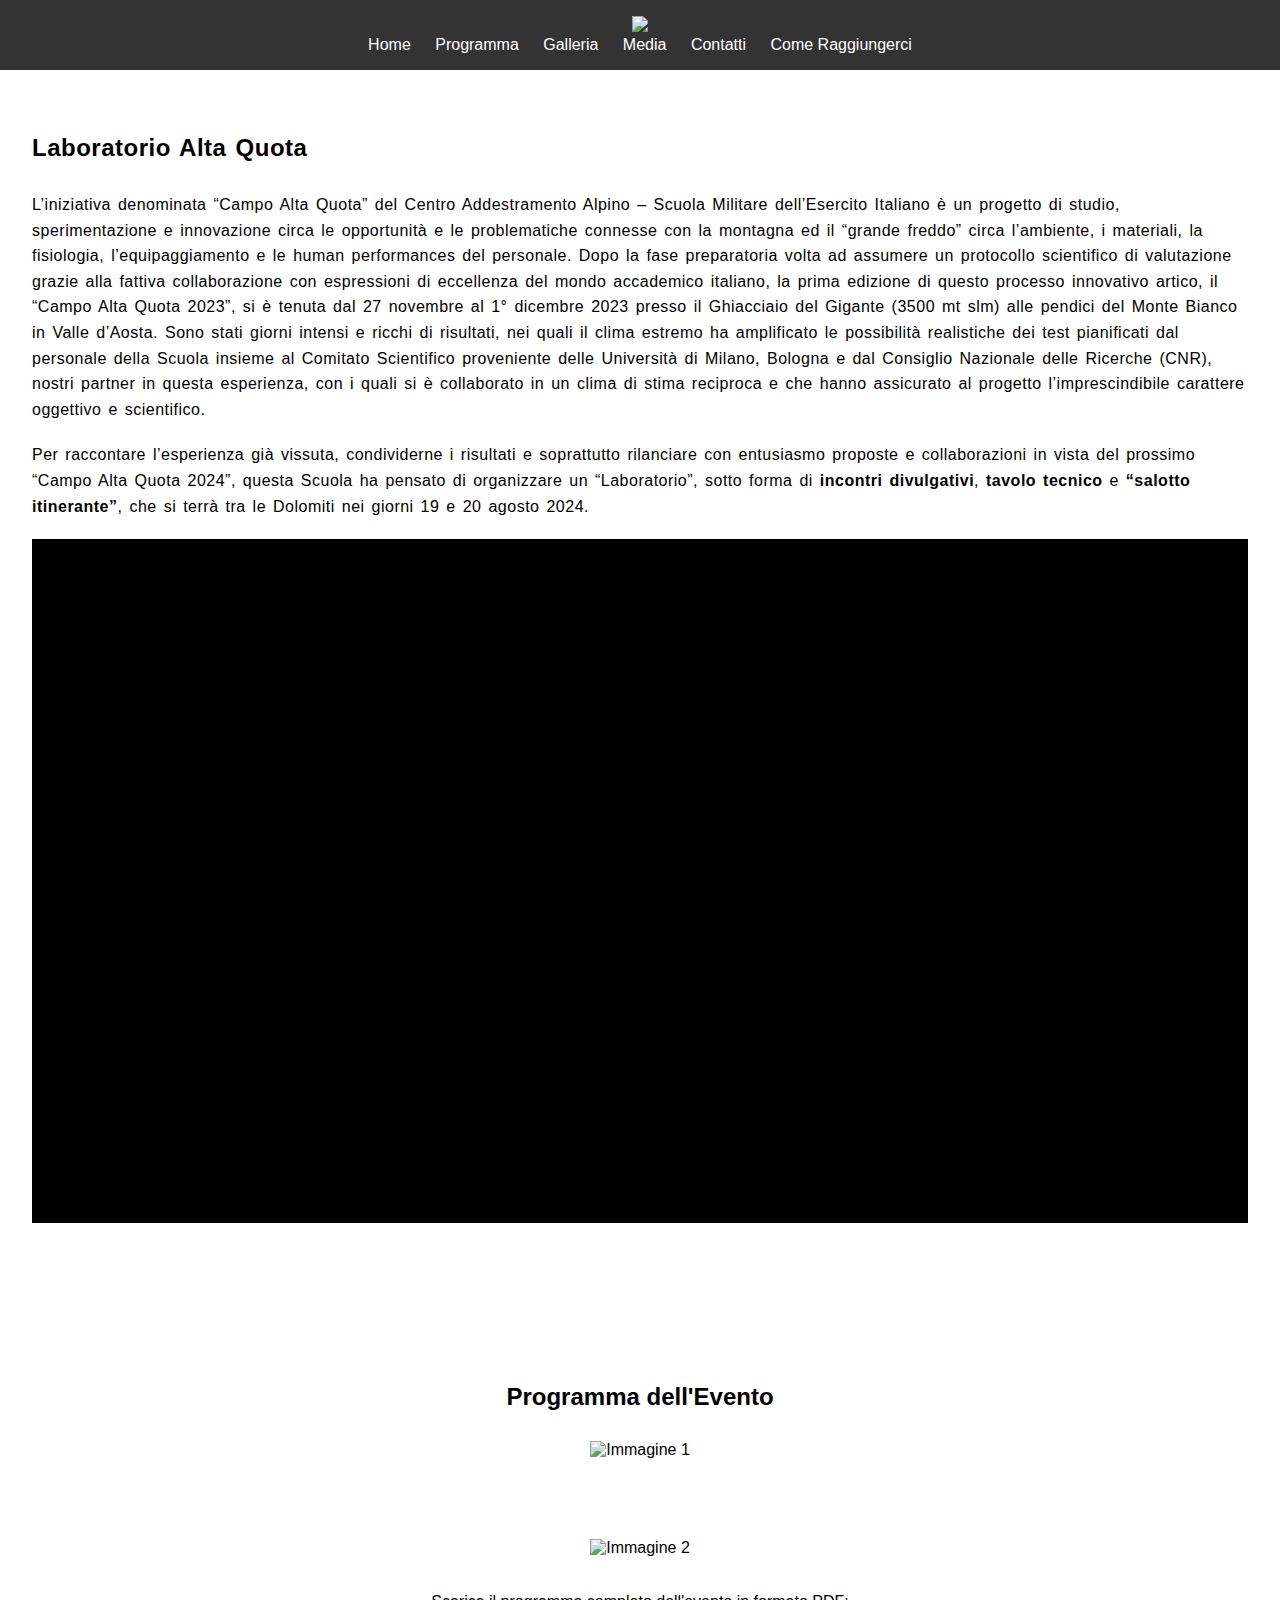
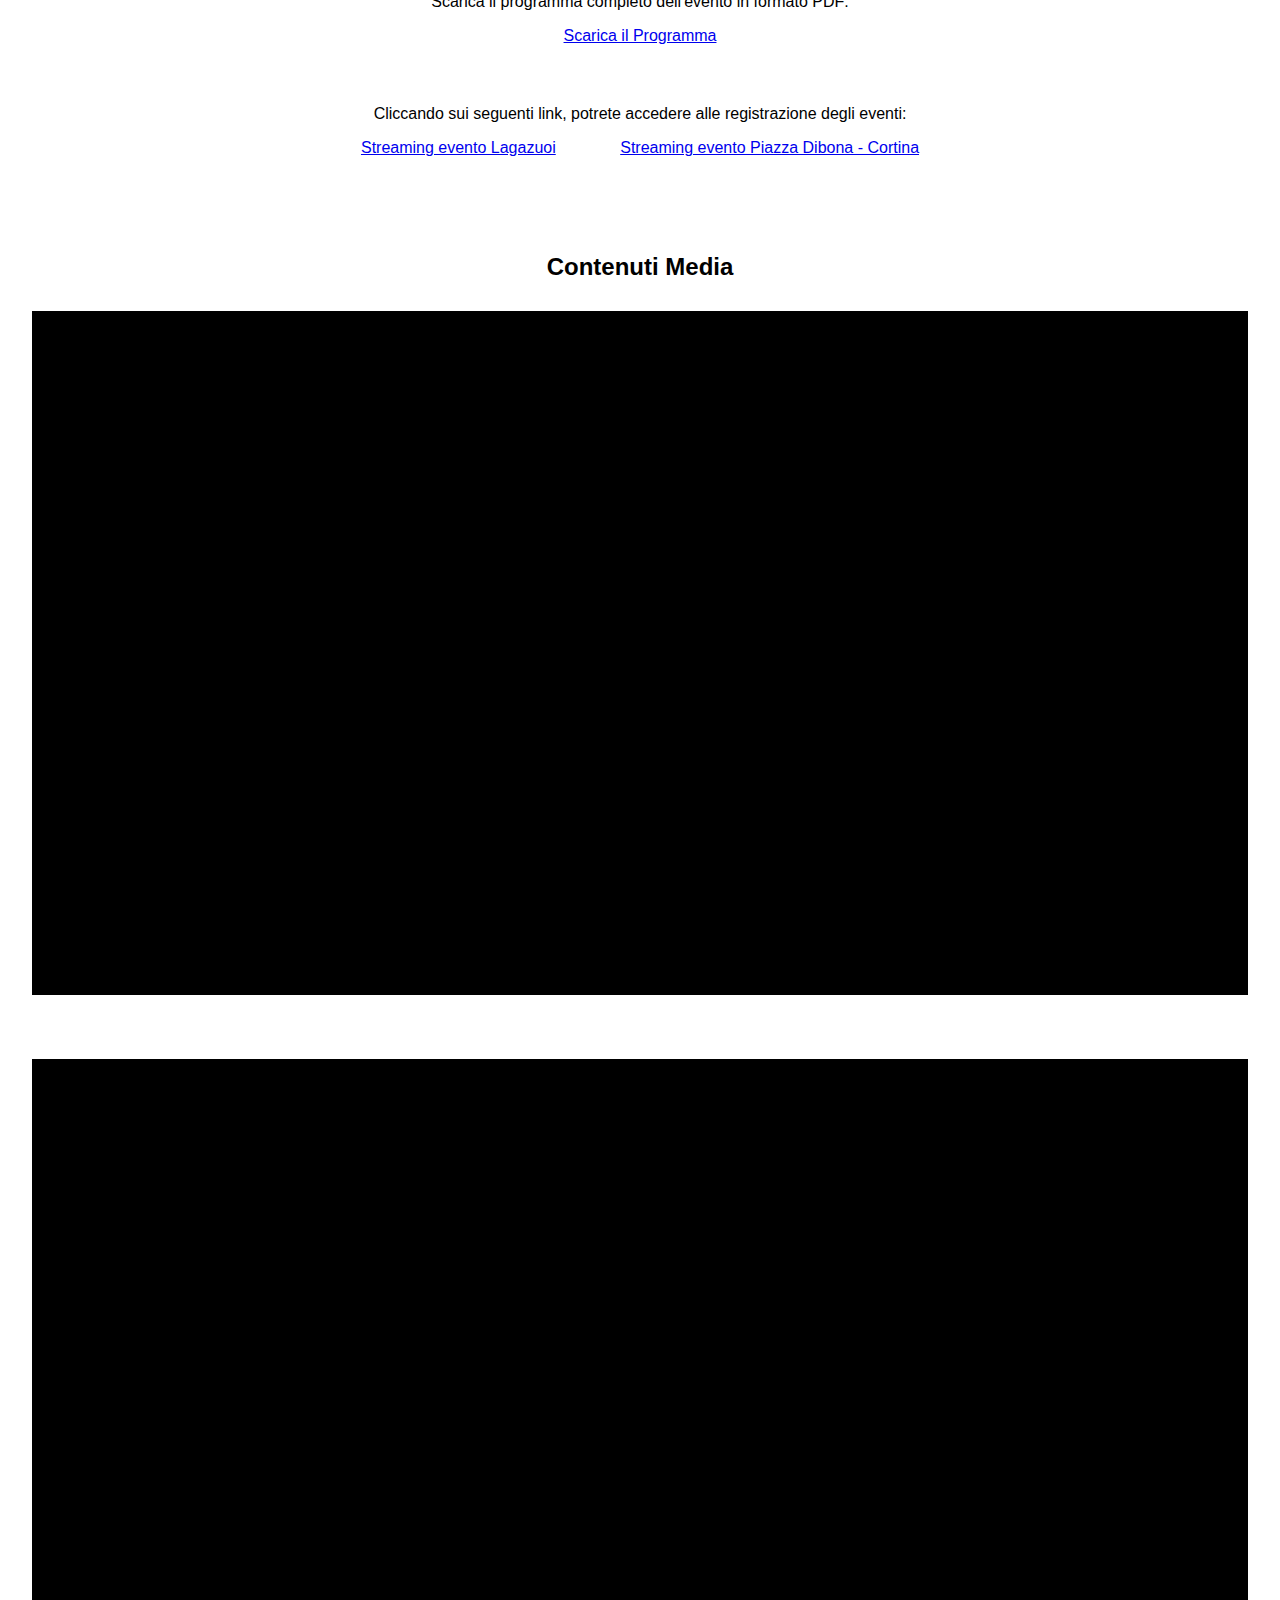
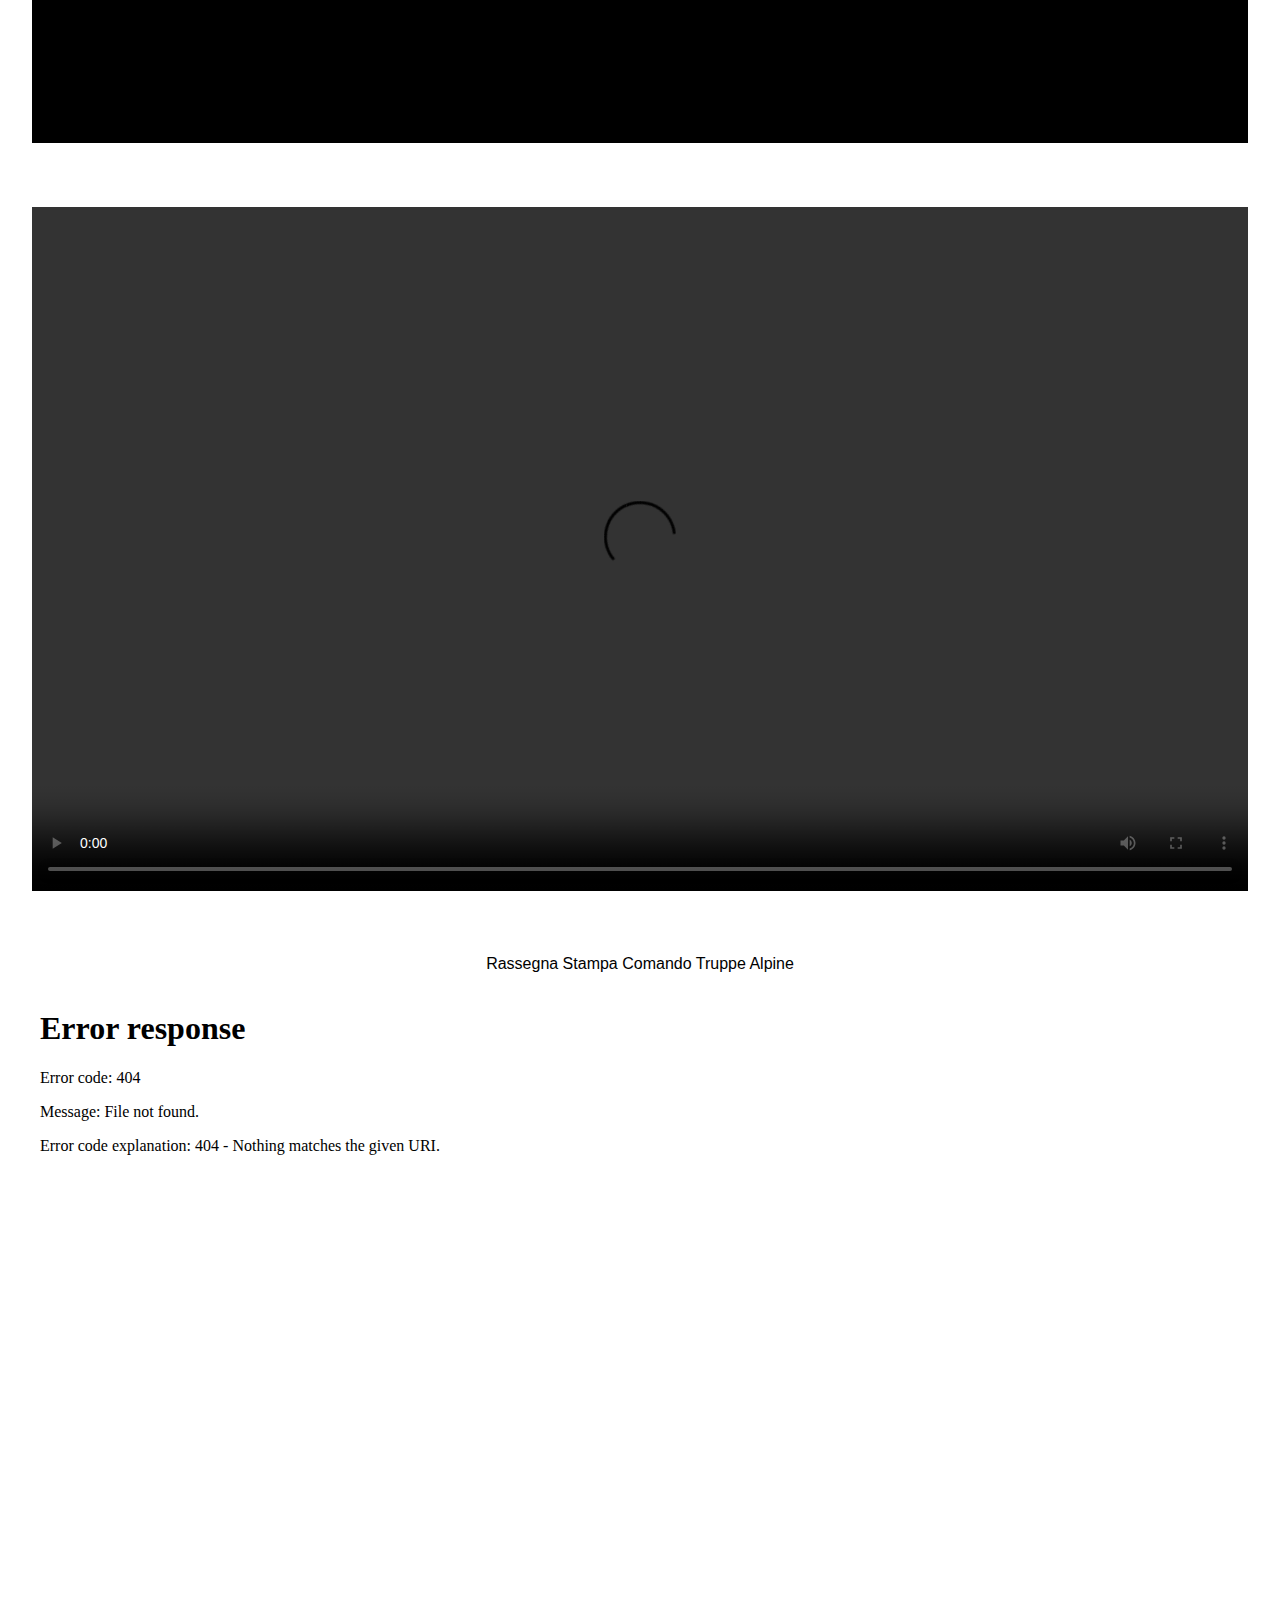
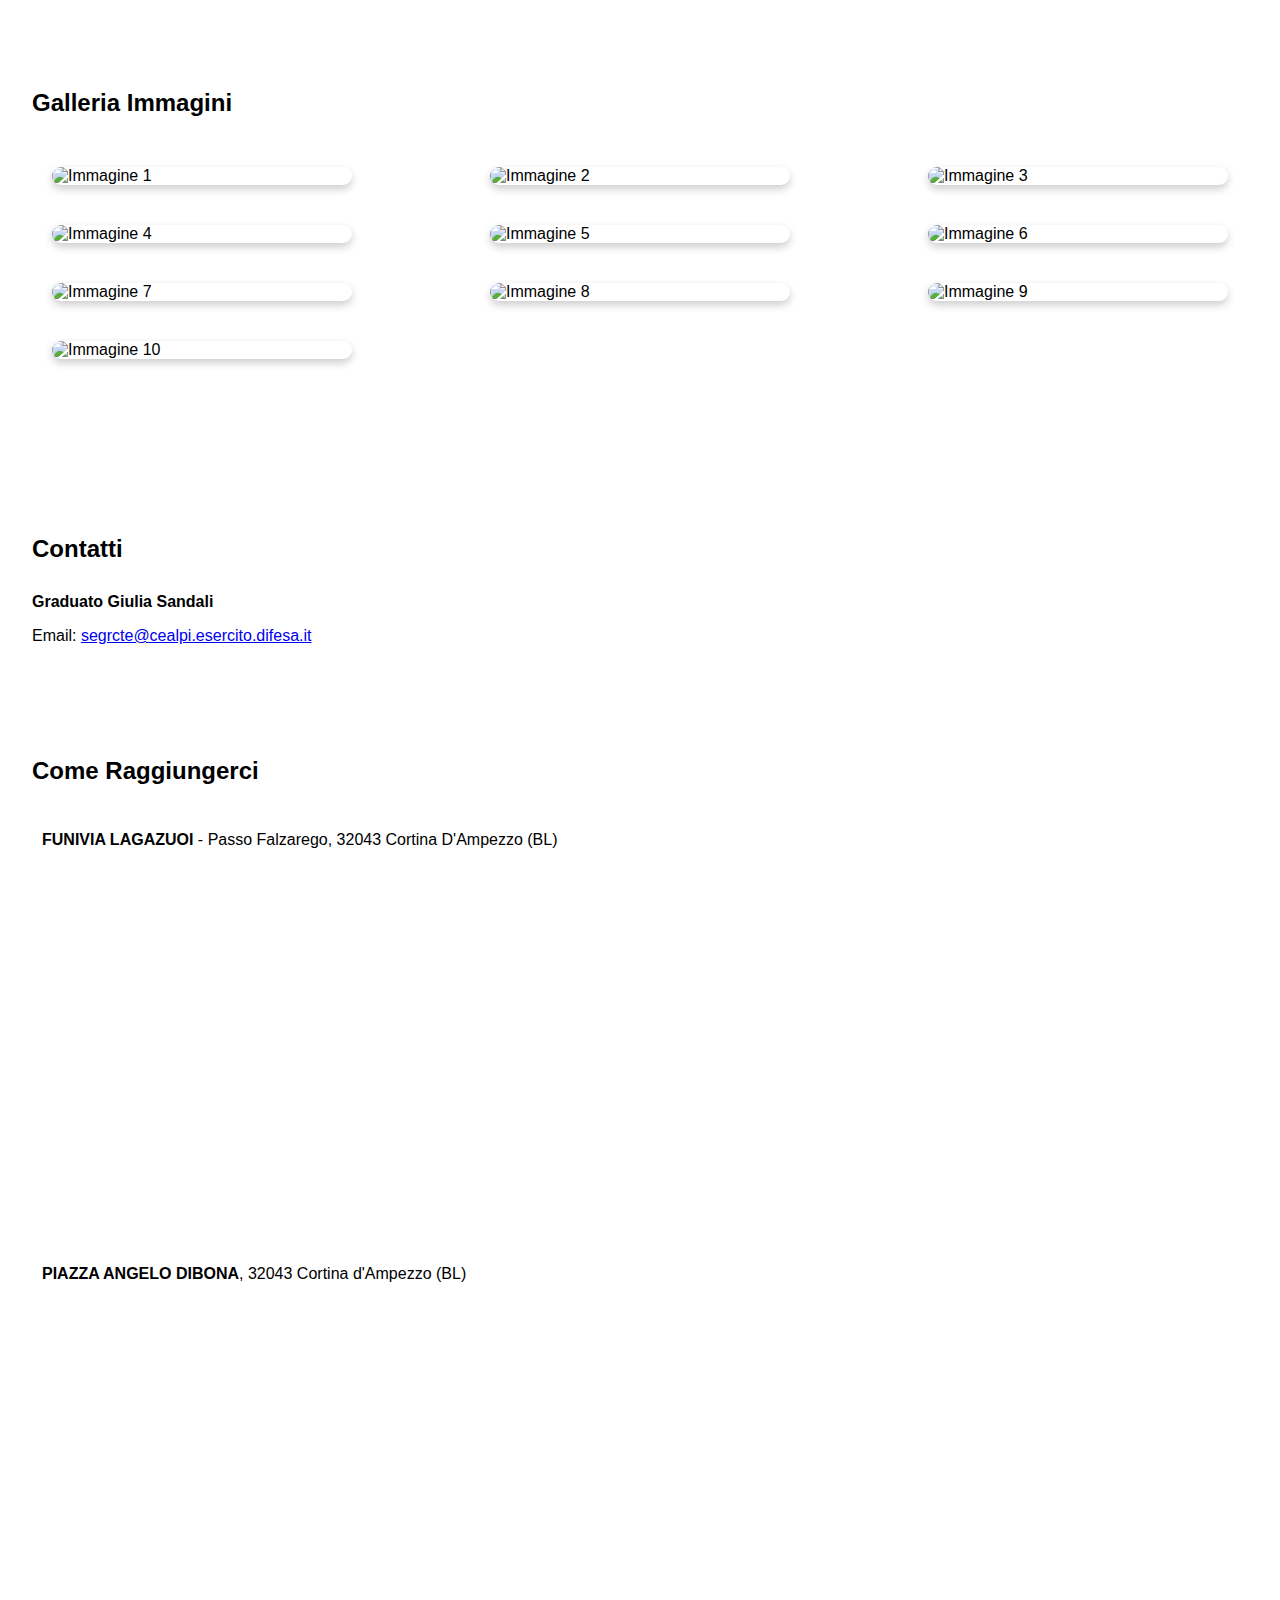
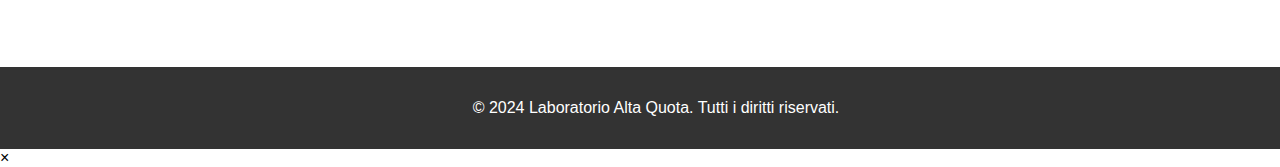
==== index.html @ a96dde01 "Add files via upload" ====
<!DOCTYPE html>
<html lang="it">
<head>
    <meta charset="UTF-8">
    <meta name="viewport" content="width=device-width, initial-scale=1.0">
    <title>Laboratorio Alta Quota</title>
    <link rel="stylesheet" href="styles.css">
</head>
<body>
    <header>
        <img src="alta quota.png">
        <nav>
            <ul>
                <li><a href="#home">Home</a></li>
                <li><a href="#programma">Programma</a></li>
                <li><a href="#galleria">Galleria</a></li>
                <li><a href="#media">Media</a></li>
                <li><a href="#contatti">Contatti</a></li>
                <li><a href="#dove">Come Raggiungerci</a></li>
            </ul>
        </nav>
    </header>

    <section id="home">
        <h2>Laboratorio Alta Quota</h2>
        <p class="spazio-extra">L’iniziativa denominata “Campo Alta Quota” del Centro Addestramento Alpino – Scuola Militare dell’Esercito Italiano è un progetto di studio, sperimentazione e innovazione circa le opportunità e le problematiche connesse con la montagna ed il “grande freddo” circa l’ambiente, i materiali, la fisiologia, l’equipaggiamento e le human performances del personale. Dopo la fase preparatoria volta ad assumere un protocollo scientifico di valutazione grazie alla fattiva collaborazione con espressioni di eccellenza del mondo accademico italiano, la prima edizione di questo processo innovativo artico, il “Campo Alta Quota 2023”, si è tenuta dal 27 novembre al 1° dicembre 2023 presso il Ghiacciaio del Gigante (3500 mt slm) alle pendici del Monte Bianco in Valle d’Aosta. Sono stati giorni intensi e ricchi di risultati, nei quali il clima estremo ha amplificato le possibilità realistiche dei test pianificati dal personale della Scuola insieme al Comitato Scientifico proveniente delle Università di Milano, Bologna e dal Consiglio Nazionale delle Ricerche (CNR), nostri partner in questa esperienza, con i quali si è collaborato in un clima di stima reciproca e che hanno assicurato al progetto l’imprescindibile carattere oggettivo e scientifico.</p>
        <p>Per raccontare l’esperienza già vissuta, condividerne i risultati e soprattutto rilanciare con entusiasmo proposte e collaborazioni in vista del prossimo “Campo Alta Quota 2024”, questa Scuola ha pensato di organizzare un “Laboratorio”, sotto forma di <b>incontri divulgativi</b>, <b>tavolo tecnico</b> e <b>“salotto itinerante”</b>, che si terrà tra le Dolomiti nei giorni 19 e 20 agosto 2024.</p>
        <div class="video-container">
            <iframe src="https://www.youtube.com/embed/UNIi7awd2Ik?autoplay=1" frameborder="0" allow="autoplay; clipboard-write; encrypted-media" allowfullscreen></iframe>
        </div>
    </section>

    <section id="programma">
        <h2>Programma dell'Evento</h2>
            <div style="margin-bottom: 60px;">
                <img src="facce1.jpeg" alt="Immagine 1">
            </div>
            <div>
                <img src="facce 2.jpeg" alt="Immagine 2">
        </div>
        <p>Scarica il programma completo dell'evento in formato PDF:</p>
        <a href="PROGRAMMA.pdf" download>Scarica il Programma</a> 
        <p class="spazio-extra"></p>
        <p>Cliccando sui seguenti link, potrete accedere alle registrazione degli eventi:</p>
        <a href="https://we.tl/t-tWv4TbQRRz" taget="_blank" style="display: inline-block; margin-right: 60px;">Streaming evento Lagazuoi</a>
        <a href="https://us02web.zoom.us/meeting/register/tZUrc-Gtrz4qE9bKxWZPP3zYiX5bKhQ5moI8#/registration" taget="_blank" style="display: inline-block;">Streaming evento Piazza Dibona - Cortina</a>
    </section>
 
    <section id="media">
        <h2>Contenuti Media</h2>
<div class="video-container">
            <iframe src="https://www.youtube.com/embed/BTfVUxkWpY0" frameborder="0" allow="accelerometer; autoplay; clipboard-write; encrypted-media; gyroscope; picture-in-picture" allowfullscreen></iframe>
</div>
<div class="video-container">
<iframe src="https://www.rainews.it/tgr/vda/video/2024/08/il-monte-bianco-come-il-polo-0e912d74-5c16-4bf2-a94a-1c36a55b3c35.html" frameborder="0" allowfullscreen></iframe>
</div>
<div class="video-container">
<video width="640" height="360" controls>
<source src="video/video1.mp4" type="video/mp4">
</video>
</div>
<p>Rassegna Stampa Comando Truppe Alpine</p>
<iframe src="Rassegna.pdf" width="100%" height="600px" style="border: none;"></iframe>

</section>

    <section id="galleria">
        <h2>Galleria Immagini</h2>
        <div class="galleria">
           <img src="immagini\photo1.jpg" alt="Immagine 1">
           <img src="immagini\photo2.jpg" alt="Immagine 2">
           <img src="immagini\photo3.jpg" alt="Immagine 3">
           <img src="immagini\photo4.jpg" alt="Immagine 4">
           <img src="immagini\photo5.jpg" alt="Immagine 5">
           <img src="immagini\photo6.jpg" alt="Immagine 6">
           <img src="immagini\photo7.jpg" alt="Immagine 7">
           <img src="immagini\photo8.jpg" alt="Immagine 8">
           <img src="immagini\photo9.jpg" alt="Immagine 9">
           <img src="immagini\photo10.jpg" alt="Immagine 10">
        </div>
    </section>
  

    <section id="contatti">
         <p class="spazio-extra">
         <h2>Contatti</h2>
         <div class="contact-info">
            <p><strong>Graduato Giulia Sandali</strong></p>
            <p>Email: <a href="mailto:segrcte@cealpi.esercito.difesa.it">segrcte@cealpi.esercito.difesa.it</a></p>
        </div>
    </section>

    <section id="dove">
        <h2>Come Raggiungerci</h2>
        <div class="map-container">
            <div class="map">
                <p><b>FUNIVIA LAGAZUOI</b> - Passo Falzarego, 32043 Cortina D'Ampezzo (BL)</p>
                <p class="spazio-extra">
                <iframe src="https://www.google.com/maps/embed?pb=!1m18!1m12!1m3!1d2745.442188855887!2d12.00595167697657!3d46.519151071110876!2m3!1f0!2f0!3f0!3m2!1i1024!2i768!4f13.1!3m3!1m2!1s0x4778381e1ea4452f%3A0x51a7e8f7f274283!2sFunivia%20Lagazuoi!5e0!3m2!1sit!2sit!4v1722851086792!5m2!1sit!2sit" width="100%" height="400" style="border:0;" allowfullscreen="" loading="lazy"></iframe>
            </div>
            <div class="map">
                <p><b>PIAZZA ANGELO DIBONA</b>, 32043 Cortina d'Ampezzo (BL)</p>
                <iframe src="https://www.google.com/maps/embed?pb=!1m18!1m12!1m3!1d2744.5298902538234!2d12.135017659255801!3d46.53720375324589!2m3!1f0!2f0!3f0!3m2!1i1024!2i768!4f13.1!3m3!1m2!1s0x47783430ccb5ada7%3A0xb4189348c95870a3!2sPiazza%20Angelo%20Dibona%2C%2032043%20Cortina%20d'Ampezzo%20BL!5e0!3m2!1sit!2sit!4v1722852767548!5m2!1sit!2sit" width="100%" height="400" style="border:0;" allowfullscreen="" loading="lazy"></iframe>
            </div>
        </div>
    </section>

    <footer>
        <p>&copy; 2024 Laboratorio Alta Quota. Tutti i diritti riservati.</p>
    </footer>

    <div id=myModal" class="modal">
        <span class="close">&times;</span>
        <img class="modal-content" id="img01">
        <div id="caption"></div>
    </div>

    <script>
        function openModal(img) {
            var modal = document.getElementById("myModal");
            var modalImg = document.getElementById

</body>
</html>
---- styles.css ----
body {
    font-family: Arial, sans-serif;
    margin: 0;
    padding: 0;
    background-color: #ffffff; /* Sfondo bianco per il corpo della pagina */
}

header {
    background-color: #333;
    color: white;
    padding: 1rem;
    text-align: center;
}

header img {
    width: 100%;
    max-width: 100%;
    height: auto;
}

nav ul {
    list-style: none;
    padding: 0;
    margin: 0;
}

nav ul li {
    display: inline;
    margin: 0 10px;
}

nav ul li a {
    color: white;
    text-decoration: none;
}

section {
    padding: 2rem;
    margin: 2rem 0;
}

h2 {
    margin-top: 0;
}

#programma ul {
    list-style: none;
    padding: 0;
}

#programma ul li {
    margin: 10px 0;
}

.galleria {
    display: flex;
flex-wrap: wrap;
    justify-content: space-between;
    gap: 40px;
    padding: 20px;
}

.galleria img {
    width: 300px;
    height: auto; 
    object-fit: cover;
    border-radius: 10px;
    box-shadow: 0 4px 8px rgba(0, 0, 0, 0.2);
}

#programma img {
    width: 100%;
    max-width: 100%;
    height: auto,
    margin-bottom: 20px;
}

/* Stili per schermi larghi (PC) */
@media (min-width: 769px) {
header img {
width: auto; /* Dimensione originale su schermi grandi */
max-width: 50%; /* Riduce la dimensione del logo */
}

#programma img {
width: 50%; /* Riduce la dimensione delle immagini del programma */
height: auto; /* Mantiene le proporzioni */
margin-bottom: 20px; /* Spazio tra le immagini */
}

.image-container {
display: flex;
flex-direction: row; /* Le immagini si affiancano su schermi larghi */
justify-content: space-around; /* Distribuisce lo spazio tra le immagini */
}

.map-container {
flex-direction: row; /* Le mappe si affiancano su schermi larghi */
gap: 20px; /* Distanza tra le mappe */
}

.map {
max-width: 45%; /* Le mappe occupano circa la metà del contenitore */
}
}

/* Stili per schermi piccoli (cellulari) */
@media (max-width: 768px) {
header img {
width: 100%; /* L'immagine del logo occupa tutta la larghezza */
}

#programma img {
width: 100%; /* Le immagini del programma occupano tutta la larghezza */
height: auto; /* Mantiene le proporzioni */
margin-bottom: 20px; /* Spazio tra le immagini */
}

.image-container {
display: block; /* Le immagini vengono visualizzate una sotto l'altra */
}

.map-container {
flex-direction: column; /* Le mappe si dispongono in colonna su schermi piccoli */
gap: 20px; /* Mantiene lo spazio tra le mappe */
}

.map {
max-width: 100%; /* Le mappe occupano tutta la larghezza del contenitore */
}
}


/* Stili per la sezione Contatti */
form {
    display: flex;
    flex-direction: column;
    gap: 10px;
}

form label {
    margin-bottom: 5px;
}

form input {
    padding: 8px;
    border: 1px solid #ccc;
    border-radius: 4px;
}

form input[type="text"],
form input[type="email"] {
    width: 100%;
}

/* Stili per la sezione Come Raggiungerci */
.map-container {
    display: flex;
    flex-direction: column;
    gap: 20px; /* Aumenta lo spazio tra le mappe a circa 20 cm (200px) */
    padding: 0 10px;
}

.map {
    width: 100%;
    max-width: 100%; /* Riduci la larghezza massima a circa un terzo del contenitore */
    box-sizing: border-box;
}

.map iframe {
    width: 100%; /* Imposta la larghezza al 100% del contenitore */
    height: 300px; /* Mantieni l'altezza delle mappe */
}

/* Stili per il footer */
footer {
    background-color: #333;
    color: white;
    text-align: center;
    padding: 1rem;
    position: relative;
    bottom: 0;
    width: 100%;
}

/* Spaziatura per il testo della sezione "Laboratorio Alta Quota" */ #home p {
    line-height: 1.6; /* Questo regola l'interlinea (spaziatura verticale tra le righe di testo) */
    margin-bottom: 20px; /* Questo aggiunge spazio extra sotto ogni paragrafo */ }

#home {
    letter-spacing: 0.5px; /* Aggiunge spaziatura tra le lettere */
    word-spacing: 2px; /* Aggiunge spaziatura tra le parole */ }


.spazio-extra {
    margin-bottom: 60px; /* Spazio extra tra i paragrafi */
}

h2 {
    margin-bottom: 30px;
}
 
#programma {
    text-align: center;
}

.image-container {
    display: flex;
    flex-direction: column;
    align-items: center;
    gap: 20px;
    margin: 0 auto;
}

.image.container img {
    max-width: 100%;
    height: auto;
    width: 500px;
}

/* Contenitore per il video */
.video-container {
position: relative;
padding-bottom: 56.25%; /* Mantiene un rapporto di aspetto 16:9 */
height: 0;
overflow: hidden;
max-width: 100%;
background: #000; /* Sfondo nero per il contenitore */
margin: 20px auto; /* Aggiunge spazio sopra e sotto il video e centra il contenitore */
}

.video-container iframe {
position: absolute;
top: 0;
left: 0;
width: 100%;
height: 100%;
}

#media {
padding: 2rem;
text-align: center;
}

.video-container {
margin-bottom: 4rem;
position: relative;
padding-bottom: 56.25%; /* Rapporto 16:9 */
height: 0;
overflow: hidden;
max-width: 100%;
}

.video-container iframe,
.video-container video {
position: absolute;
top: 0;
left: 0;
width: 100%;
height: 100%;
border: none;
}
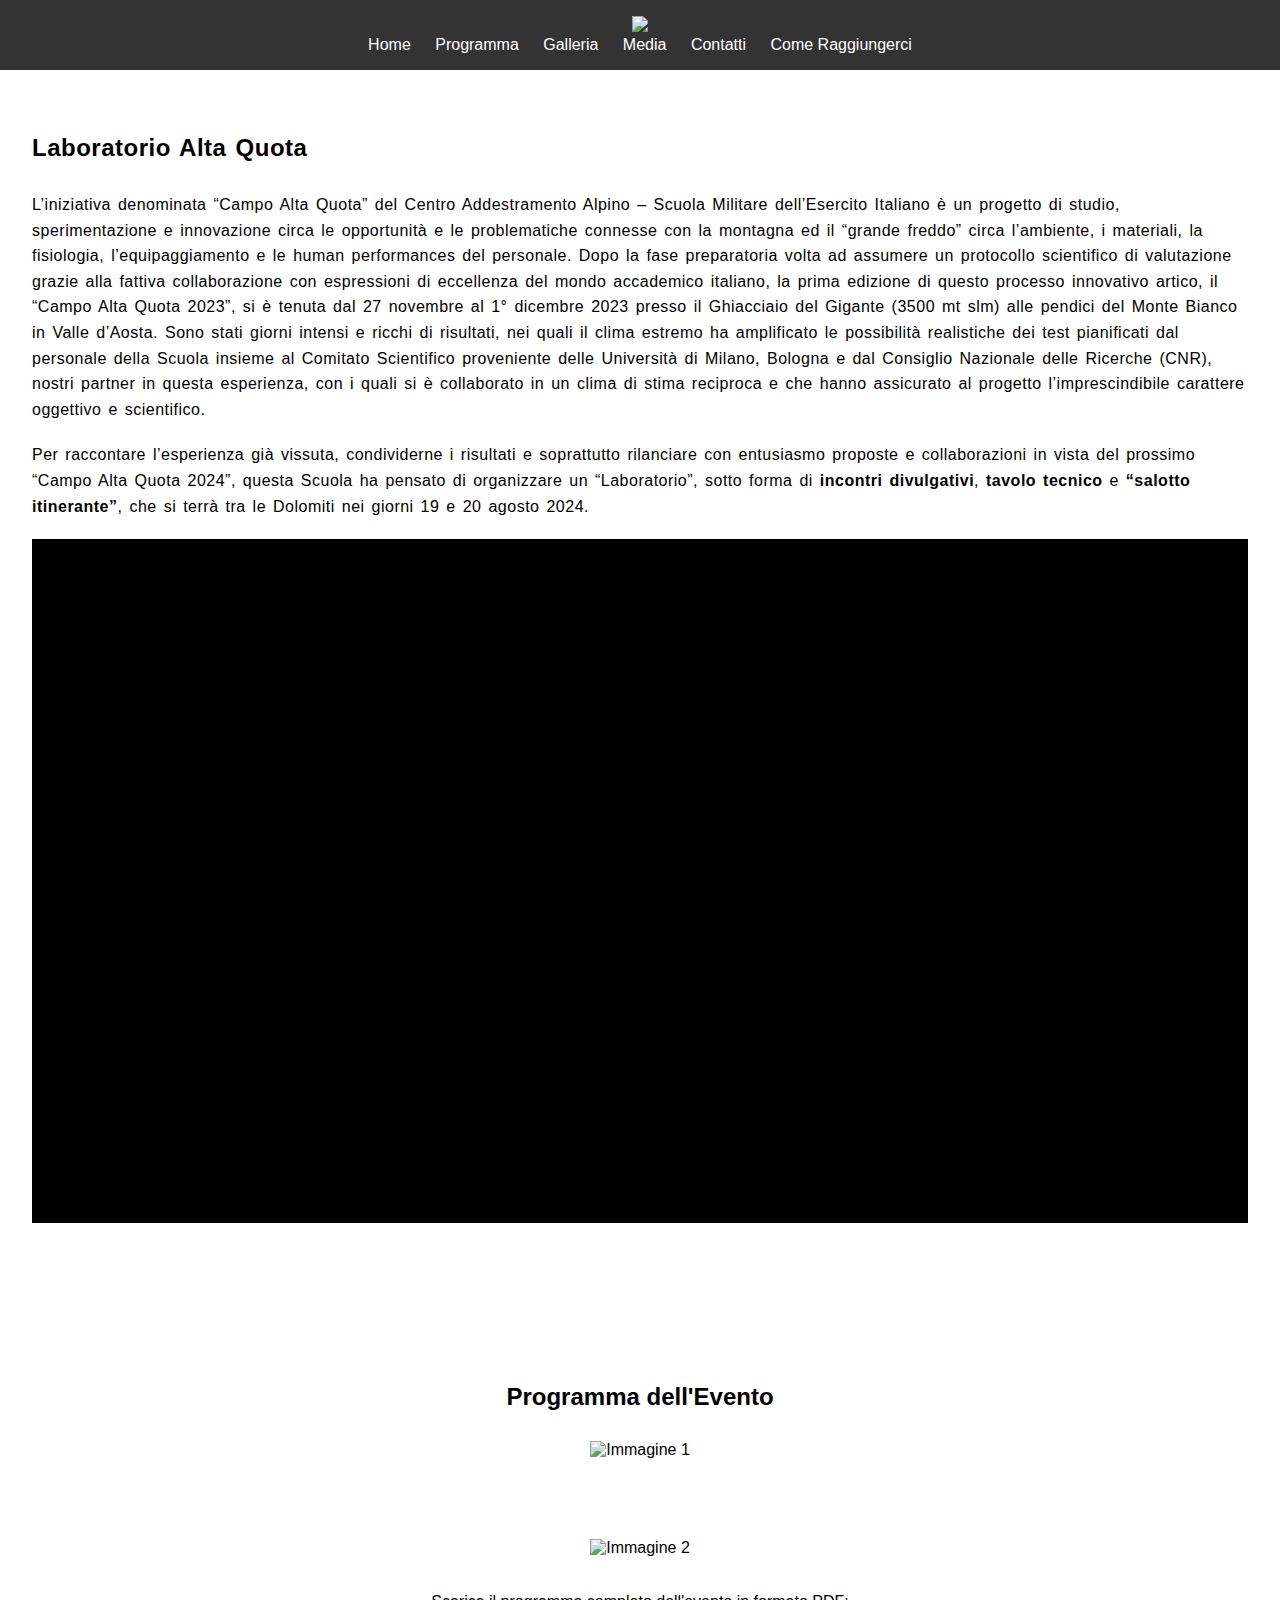
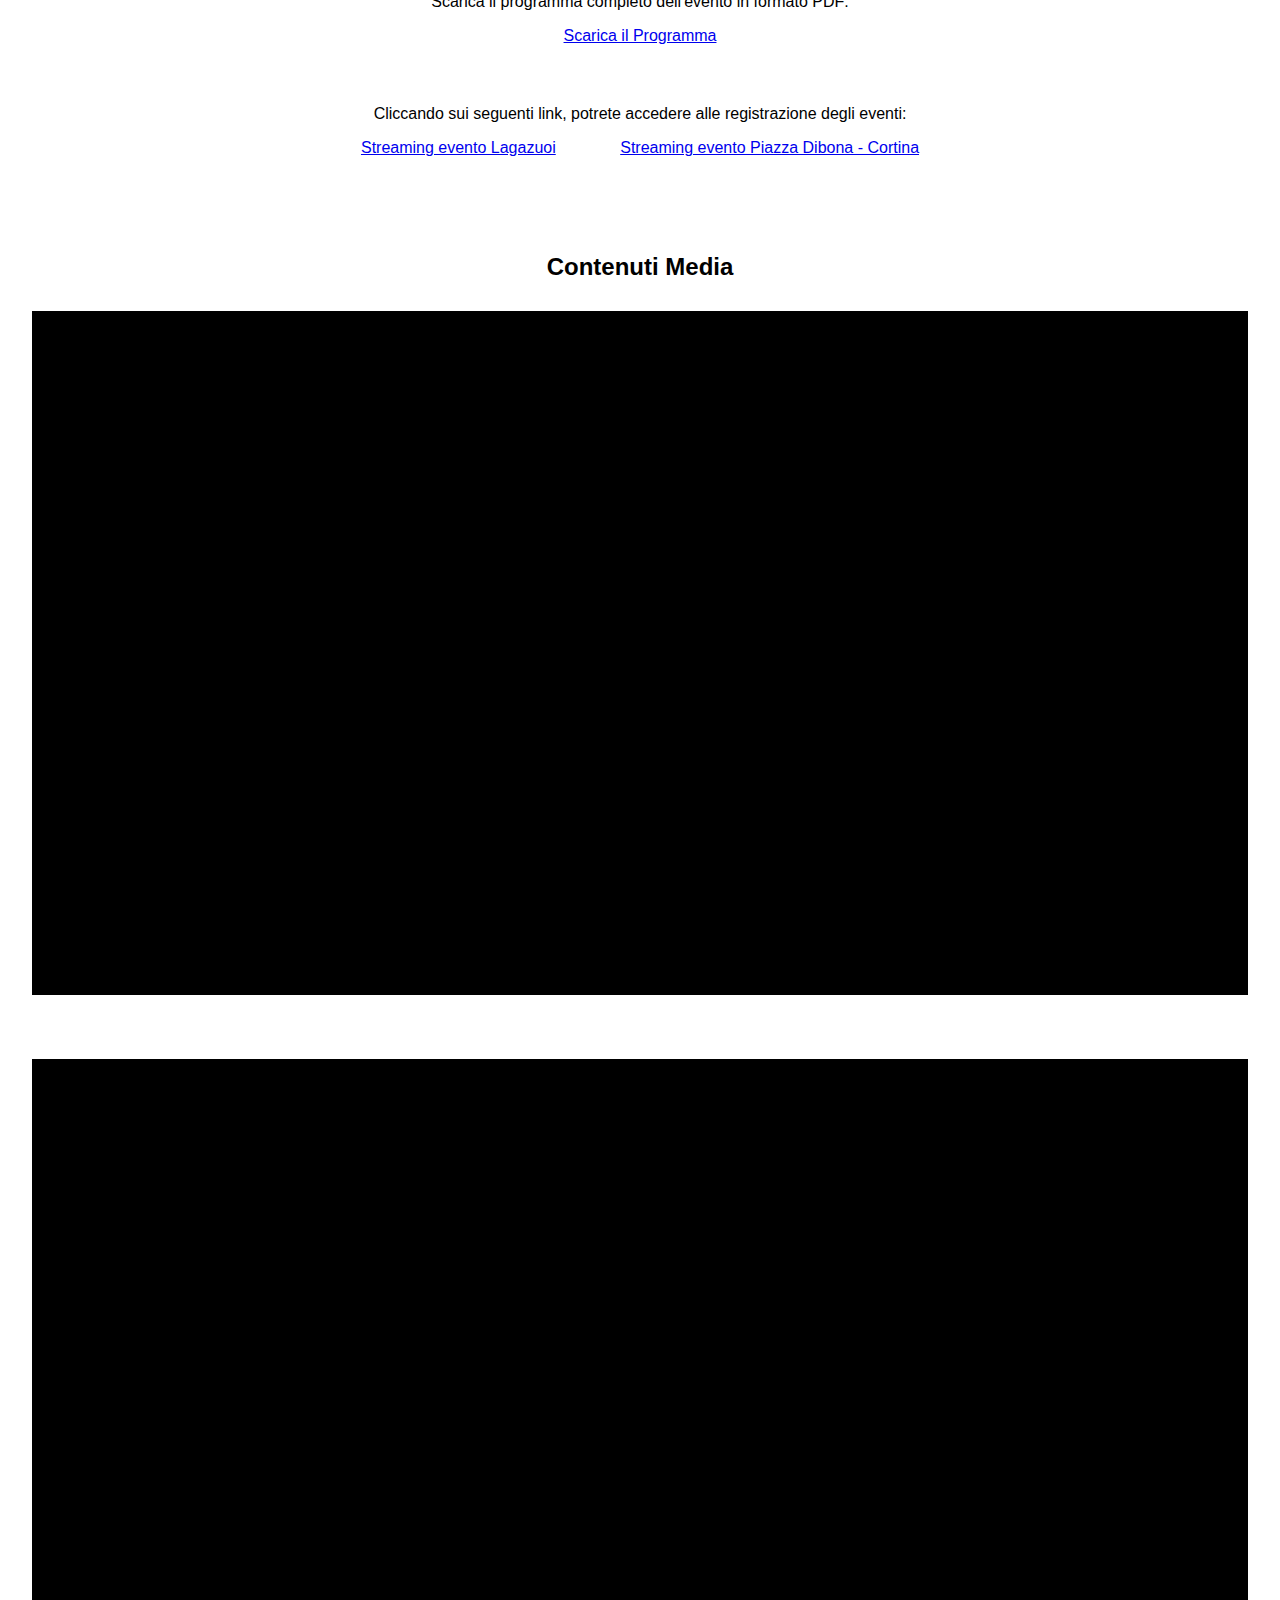
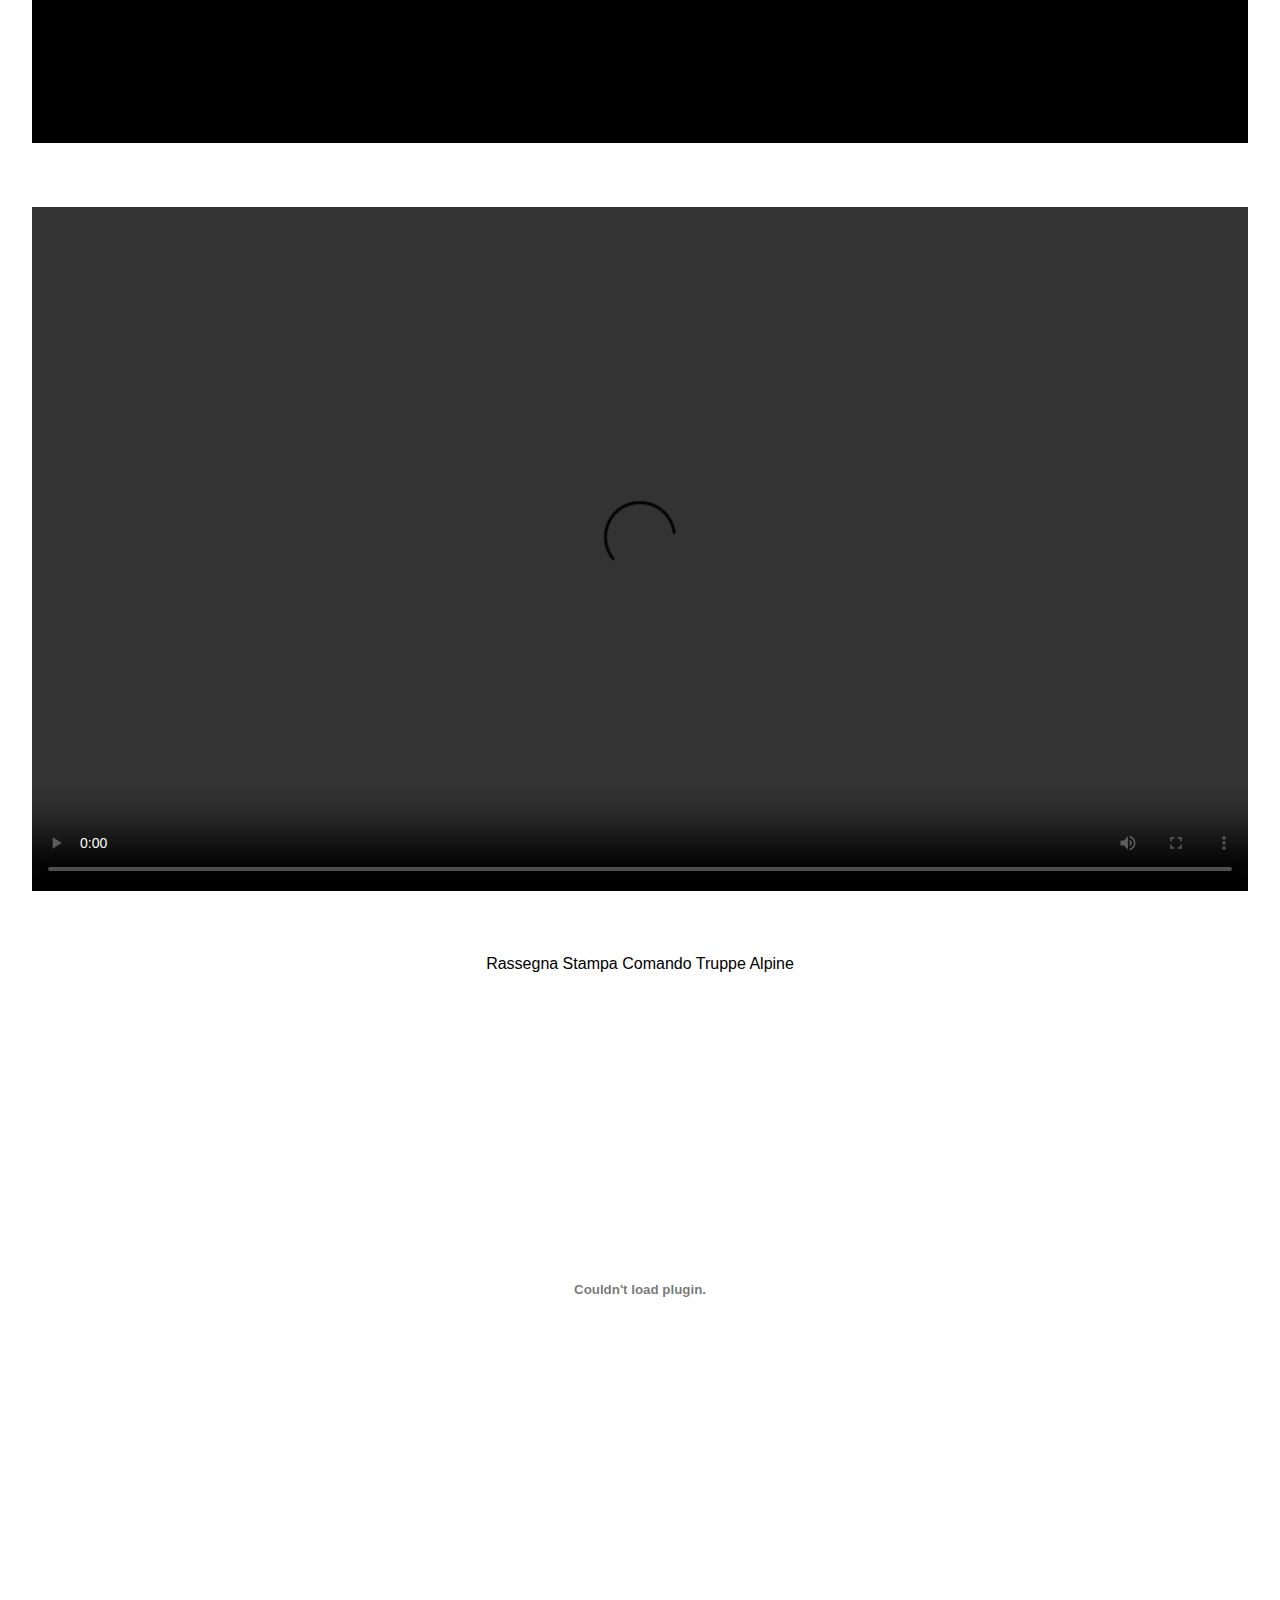
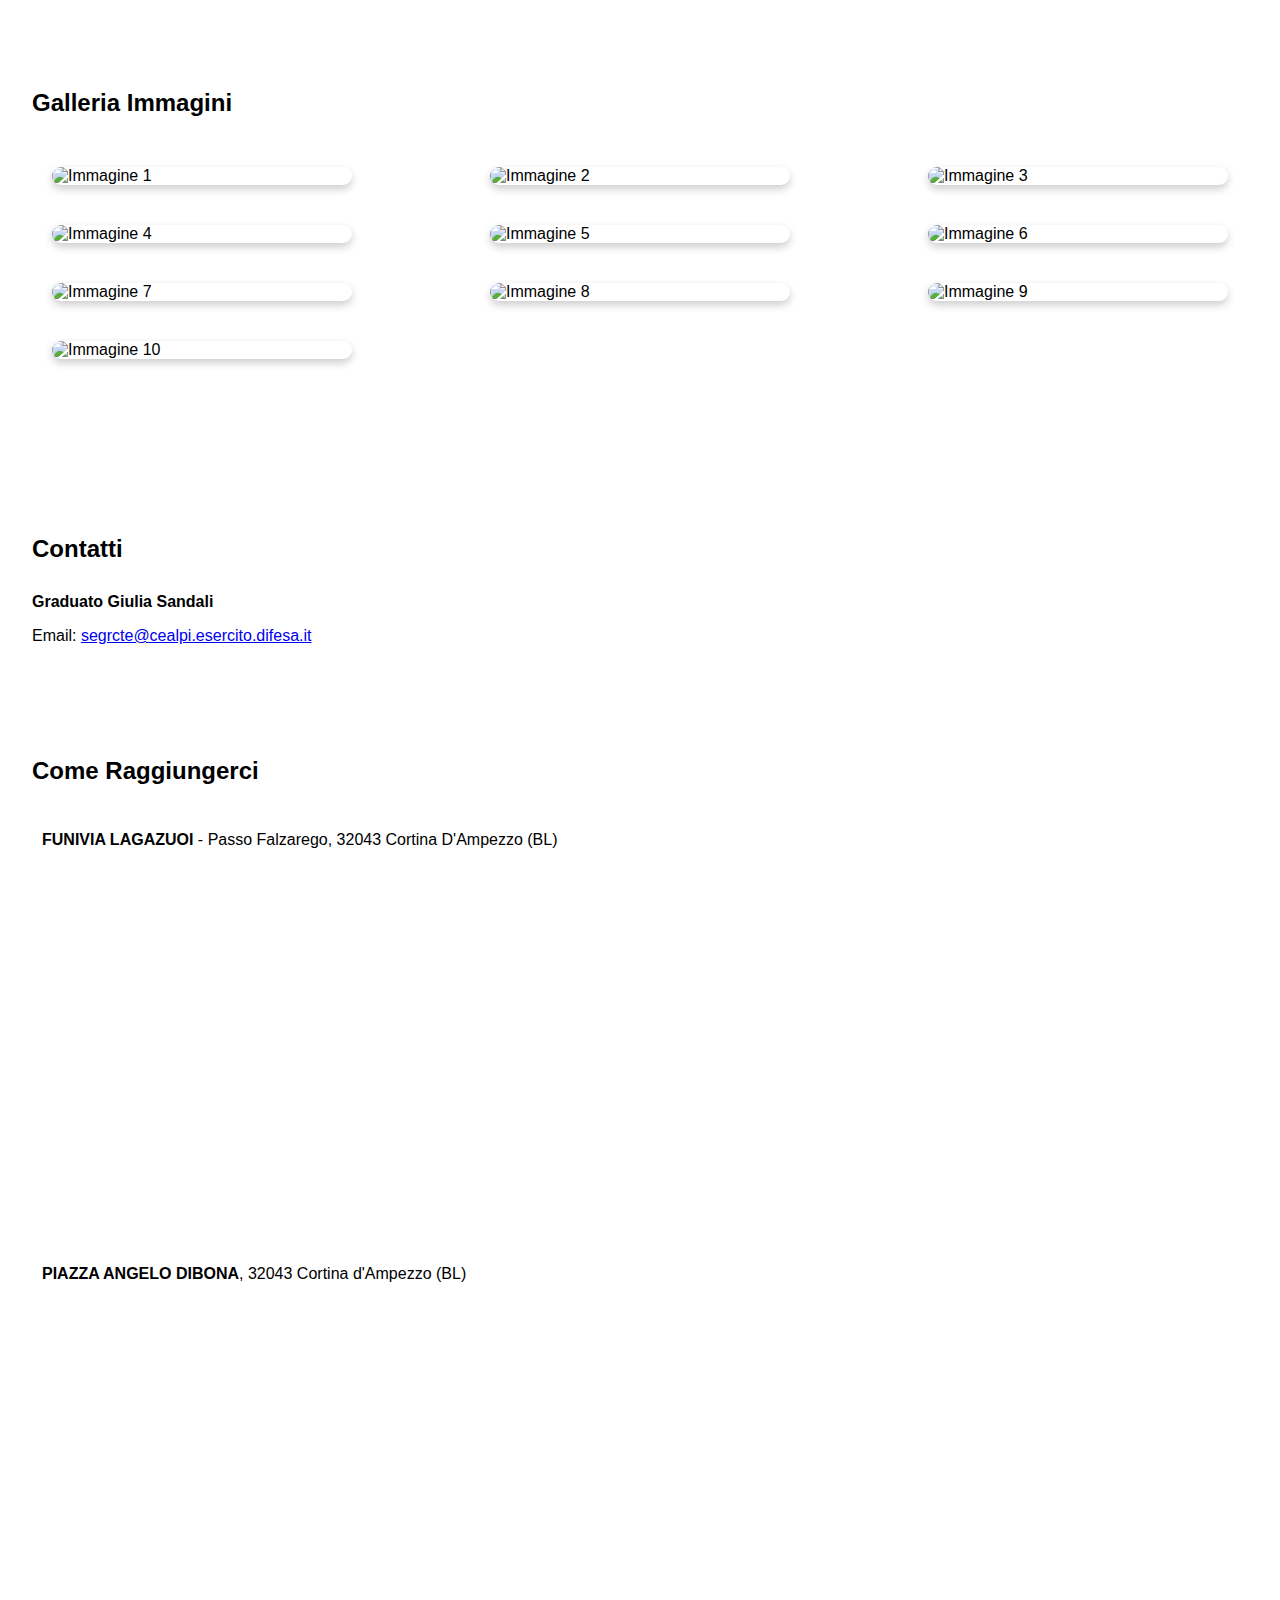
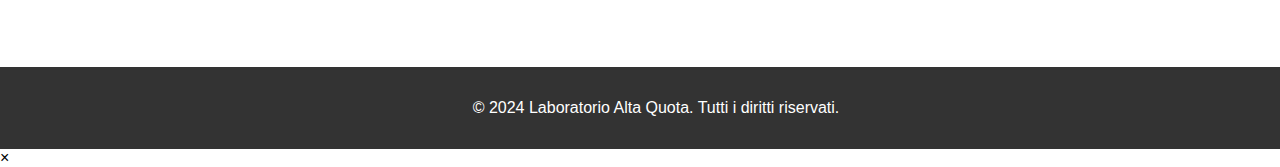
==== commit 4ca0805a: "Add files via upload" ====
--- a/index.html
+++ b/index.html
@@ -60,7 +60,7 @@
 </video>
 </div>
 <p>Rassegna Stampa Comando Truppe Alpine</p>
-<iframe src="Rassegna.pdf" width="100%" height="600px" style="border: none;"></iframe>
+<embed src="Rassegna.pdf" type="application/pdf" width="100%" height="600px" />
 
 </section>
 
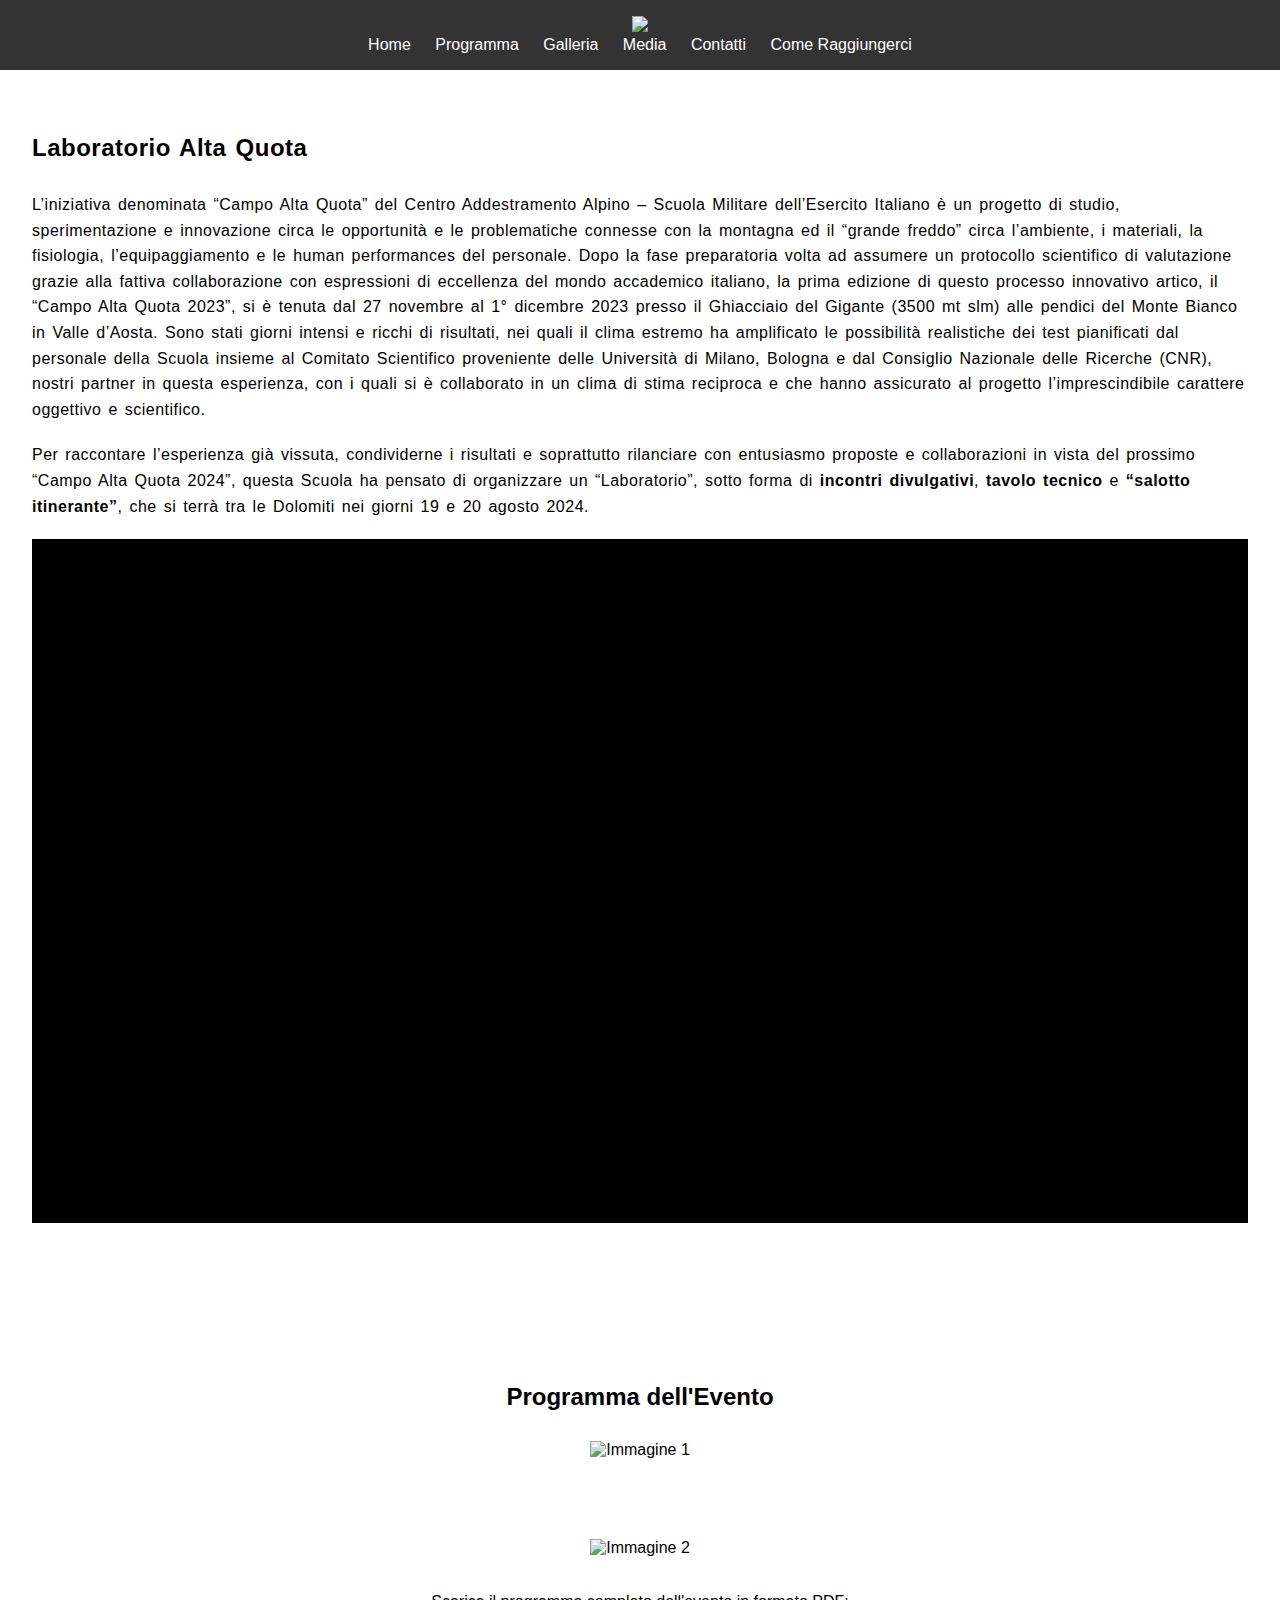
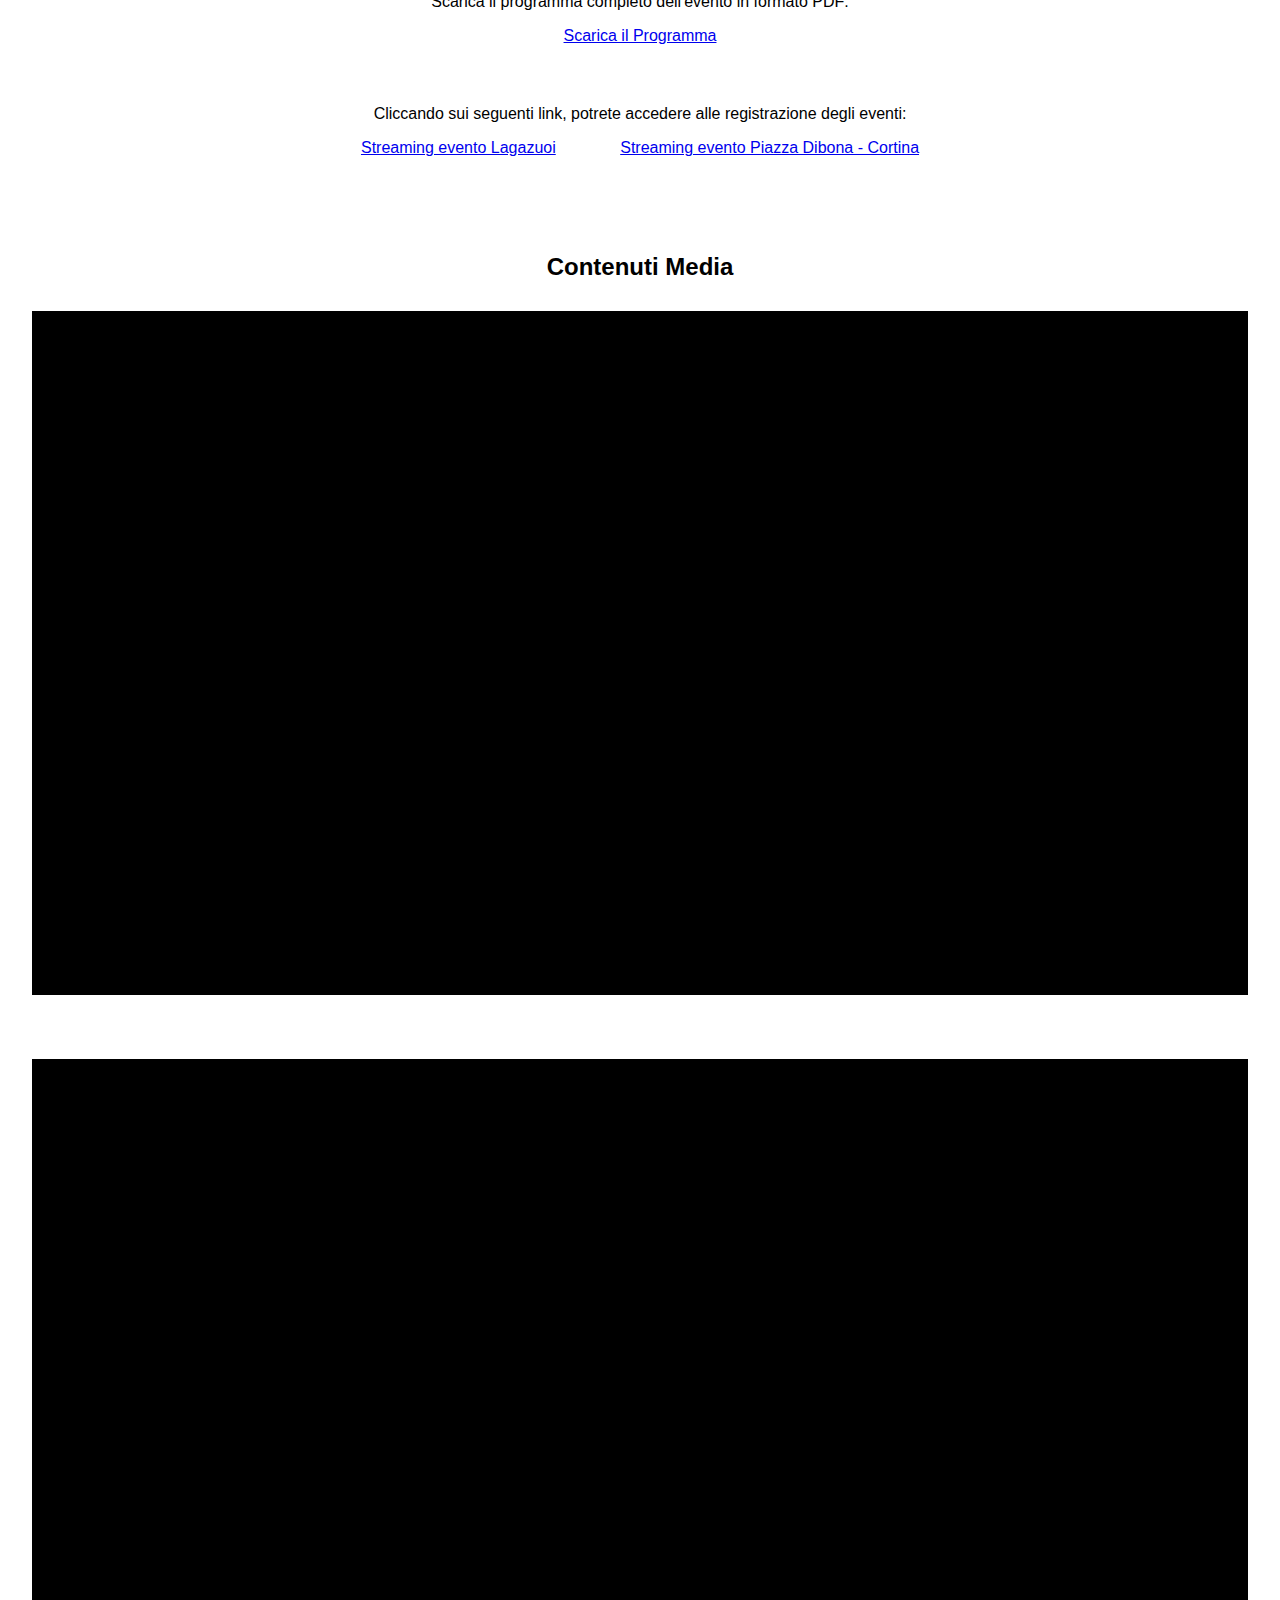
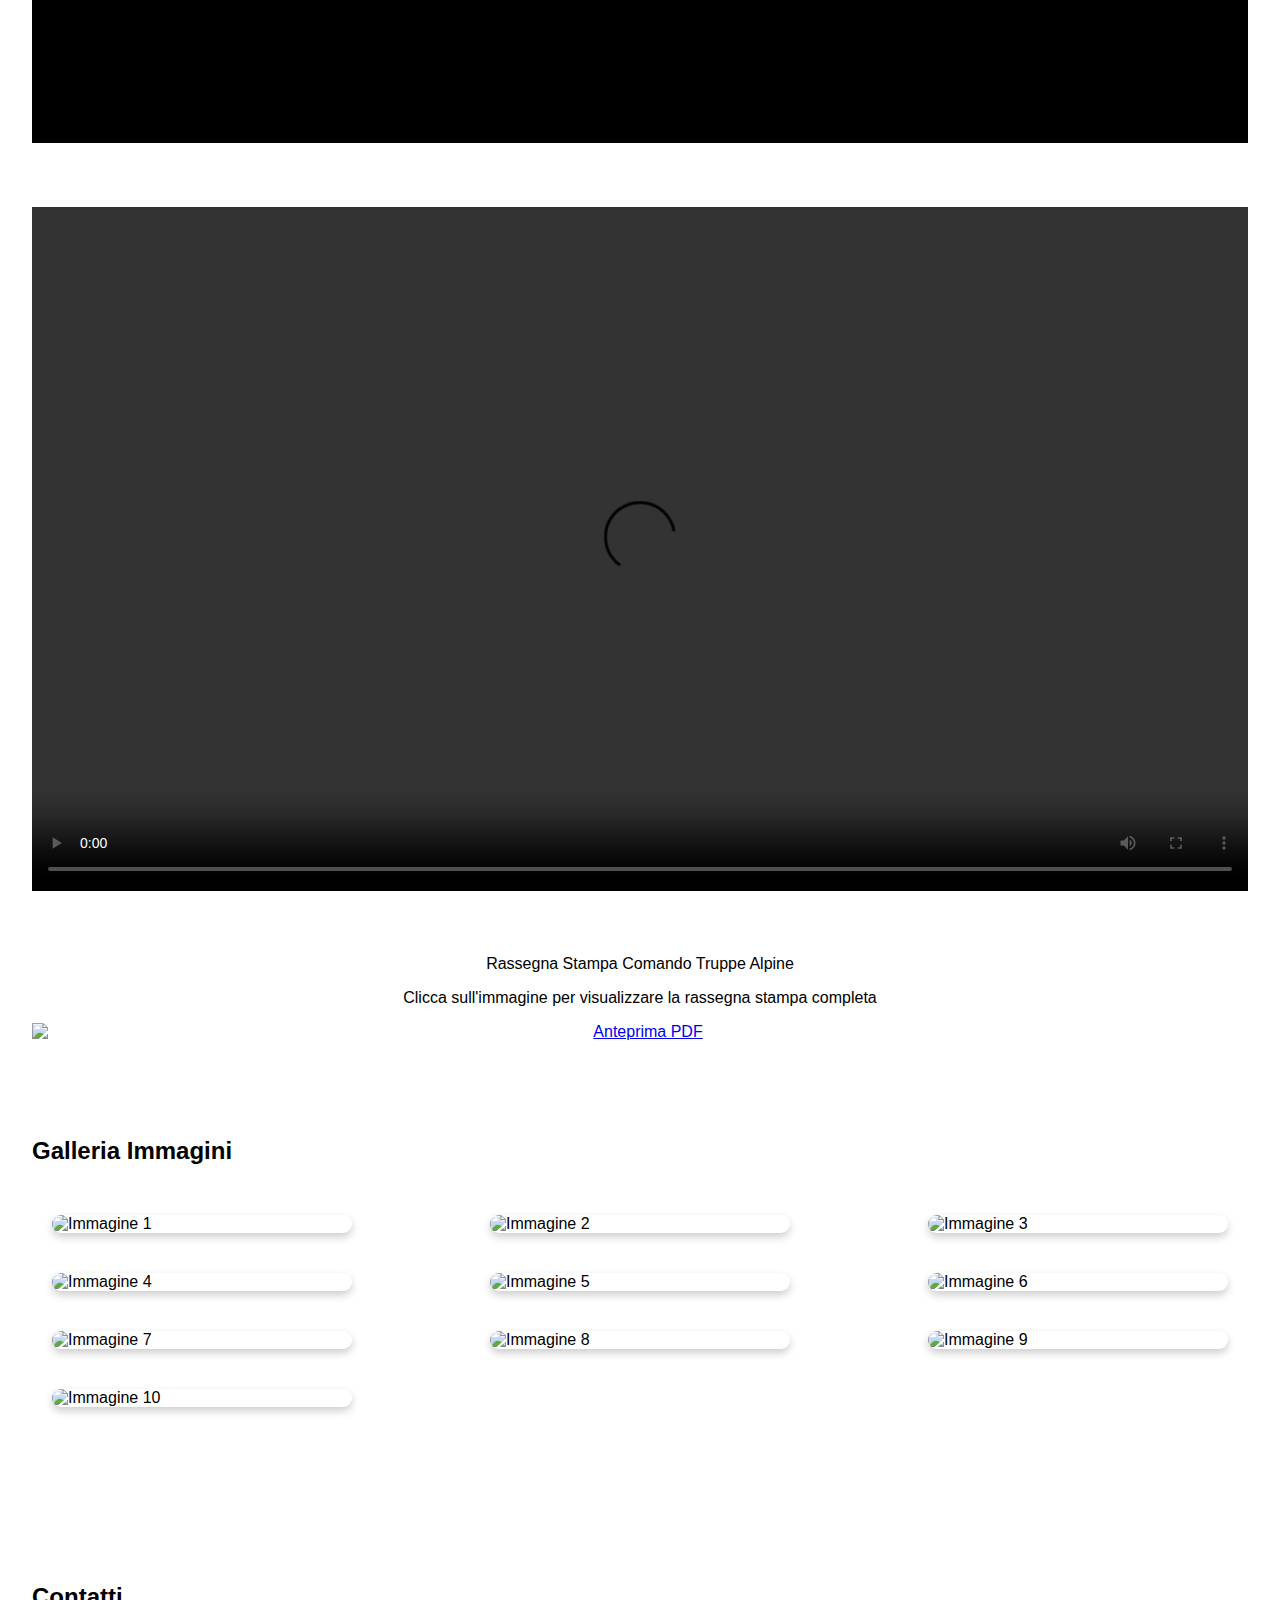
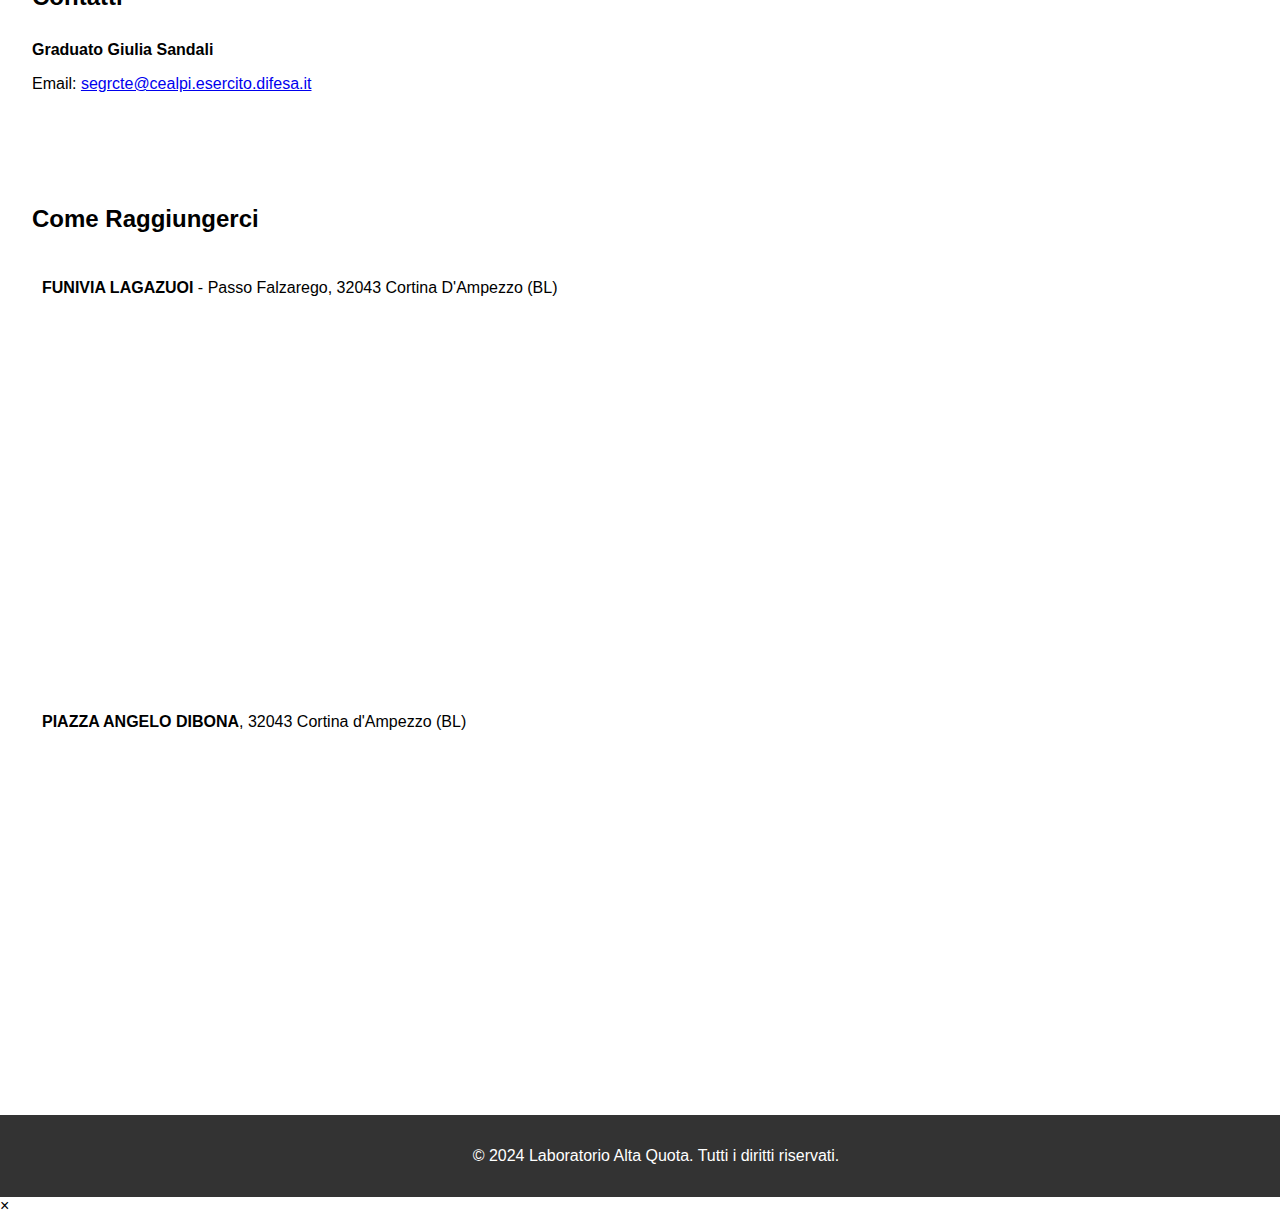
==== commit 73433803: "Add files via upload" ====
--- a/index.html
+++ b/index.html
@@ -60,8 +60,10 @@
 </video>
 </div>
 <p>Rassegna Stampa Comando Truppe Alpine</p>
-<embed src="Rassegna.pdf" type="application/pdf" width="100%" height="600px" />
-
+<p>Clicca sull'immagine per visualizzare la rassegna stampa completa</p>
+<a href="Rassegna.pdf" target="_blank">
+    <img src="Rassegnaimg.jpeg" alt="Anteprima PDF" style="max-width:100%; height:auto; display:block; margin:auto;" />
+</a>
 </section>
 
     <section id="galleria">
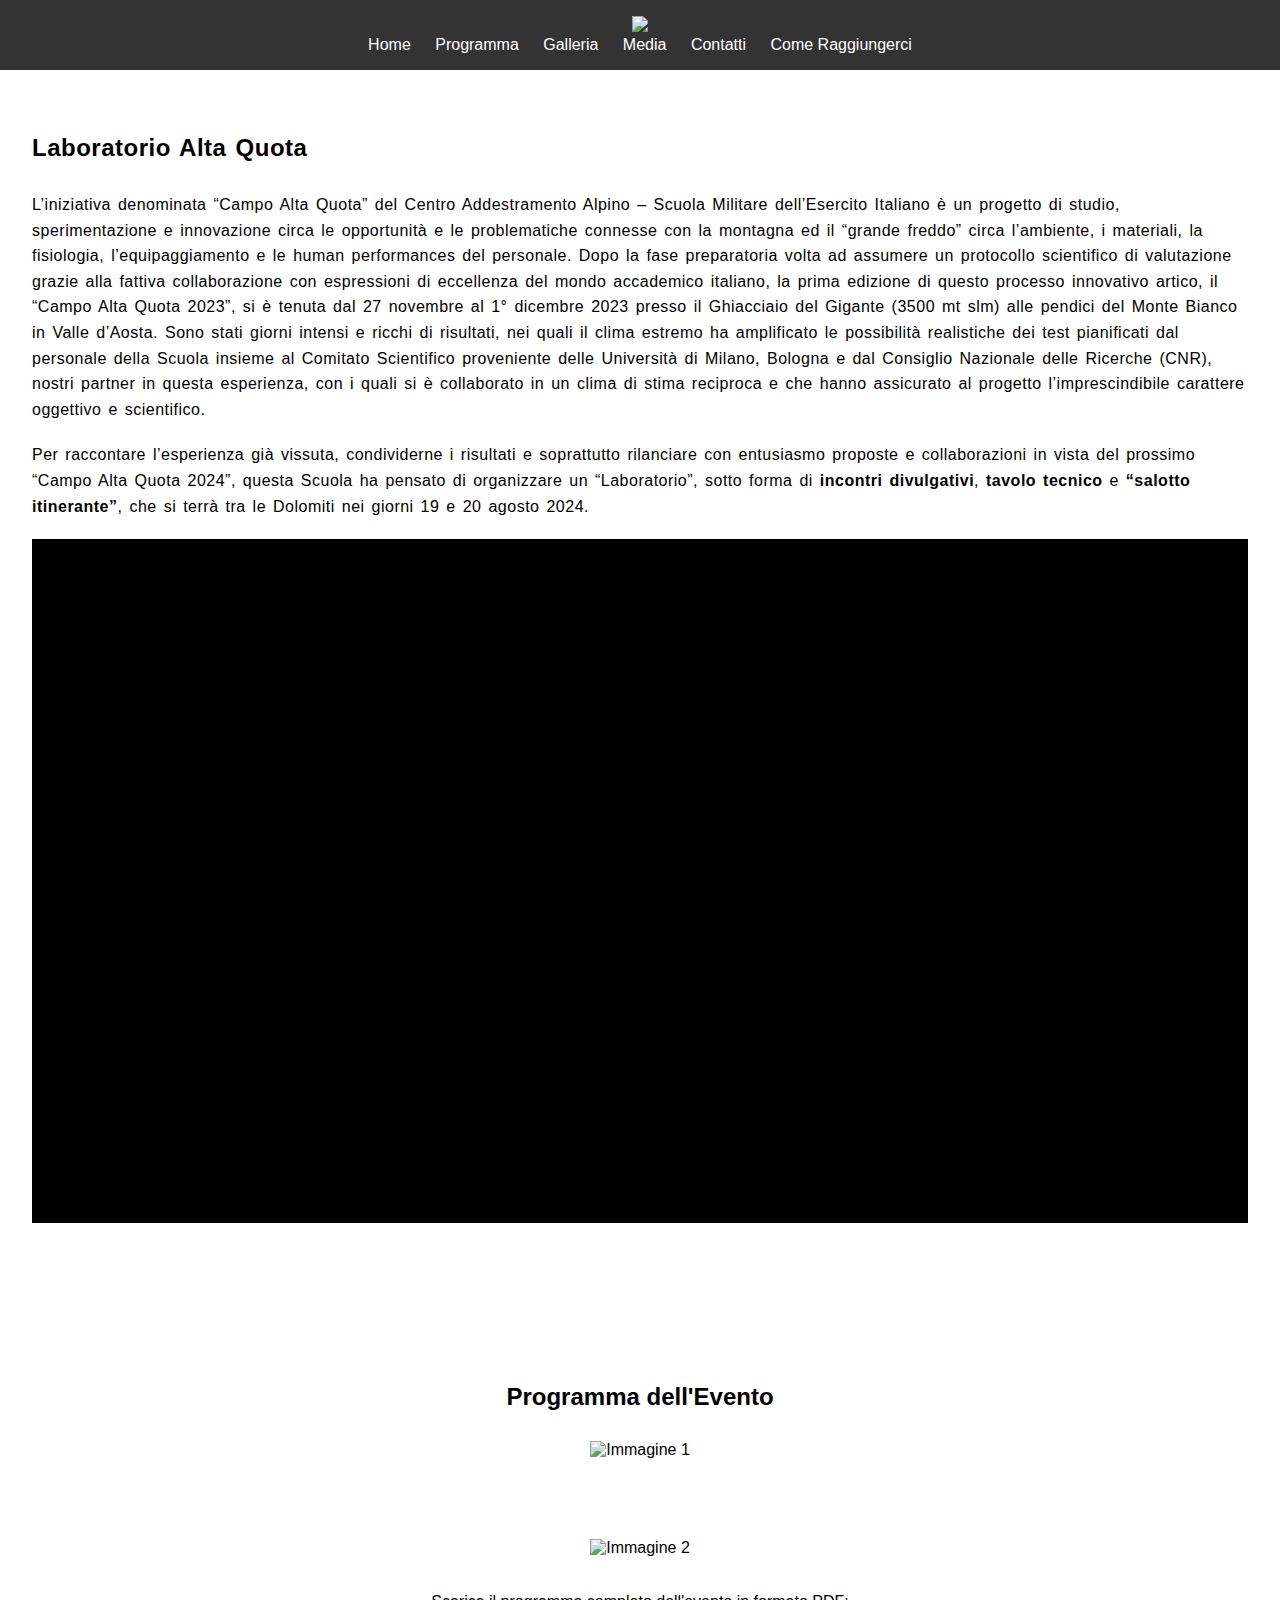
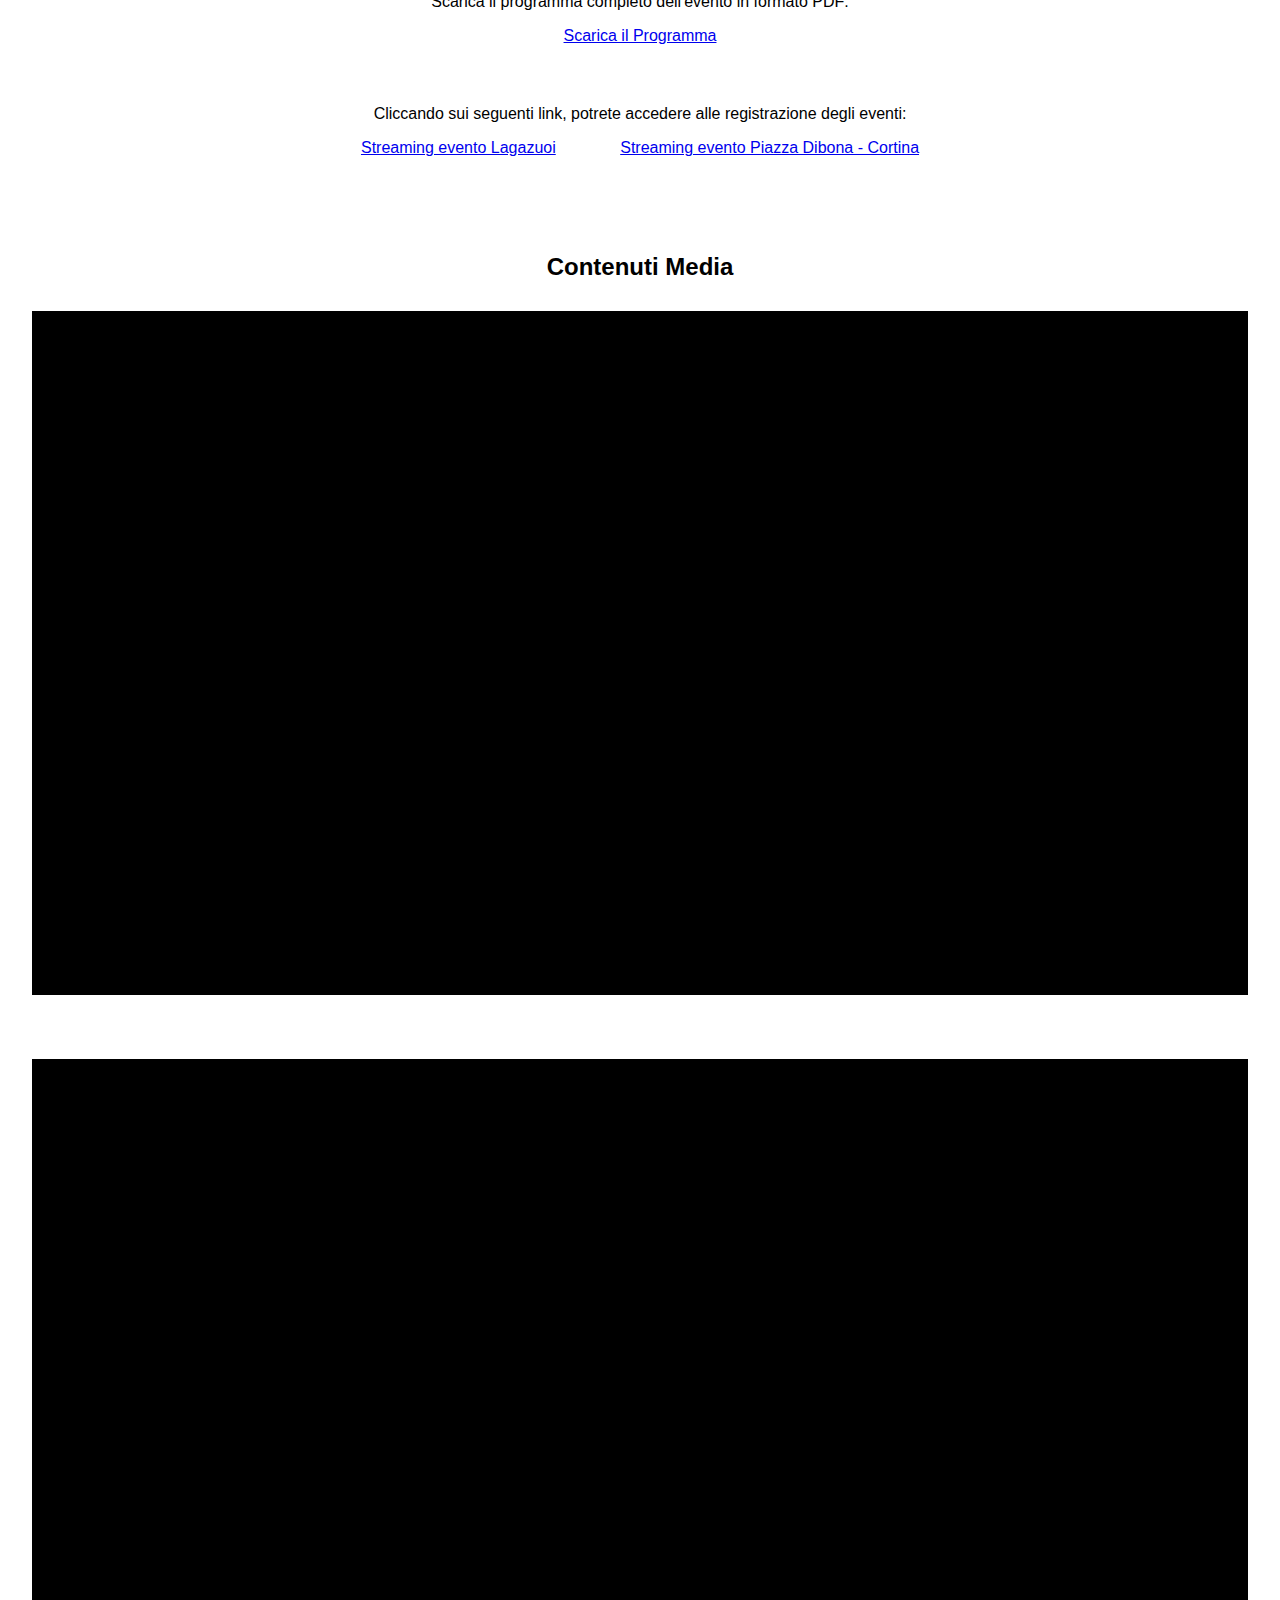
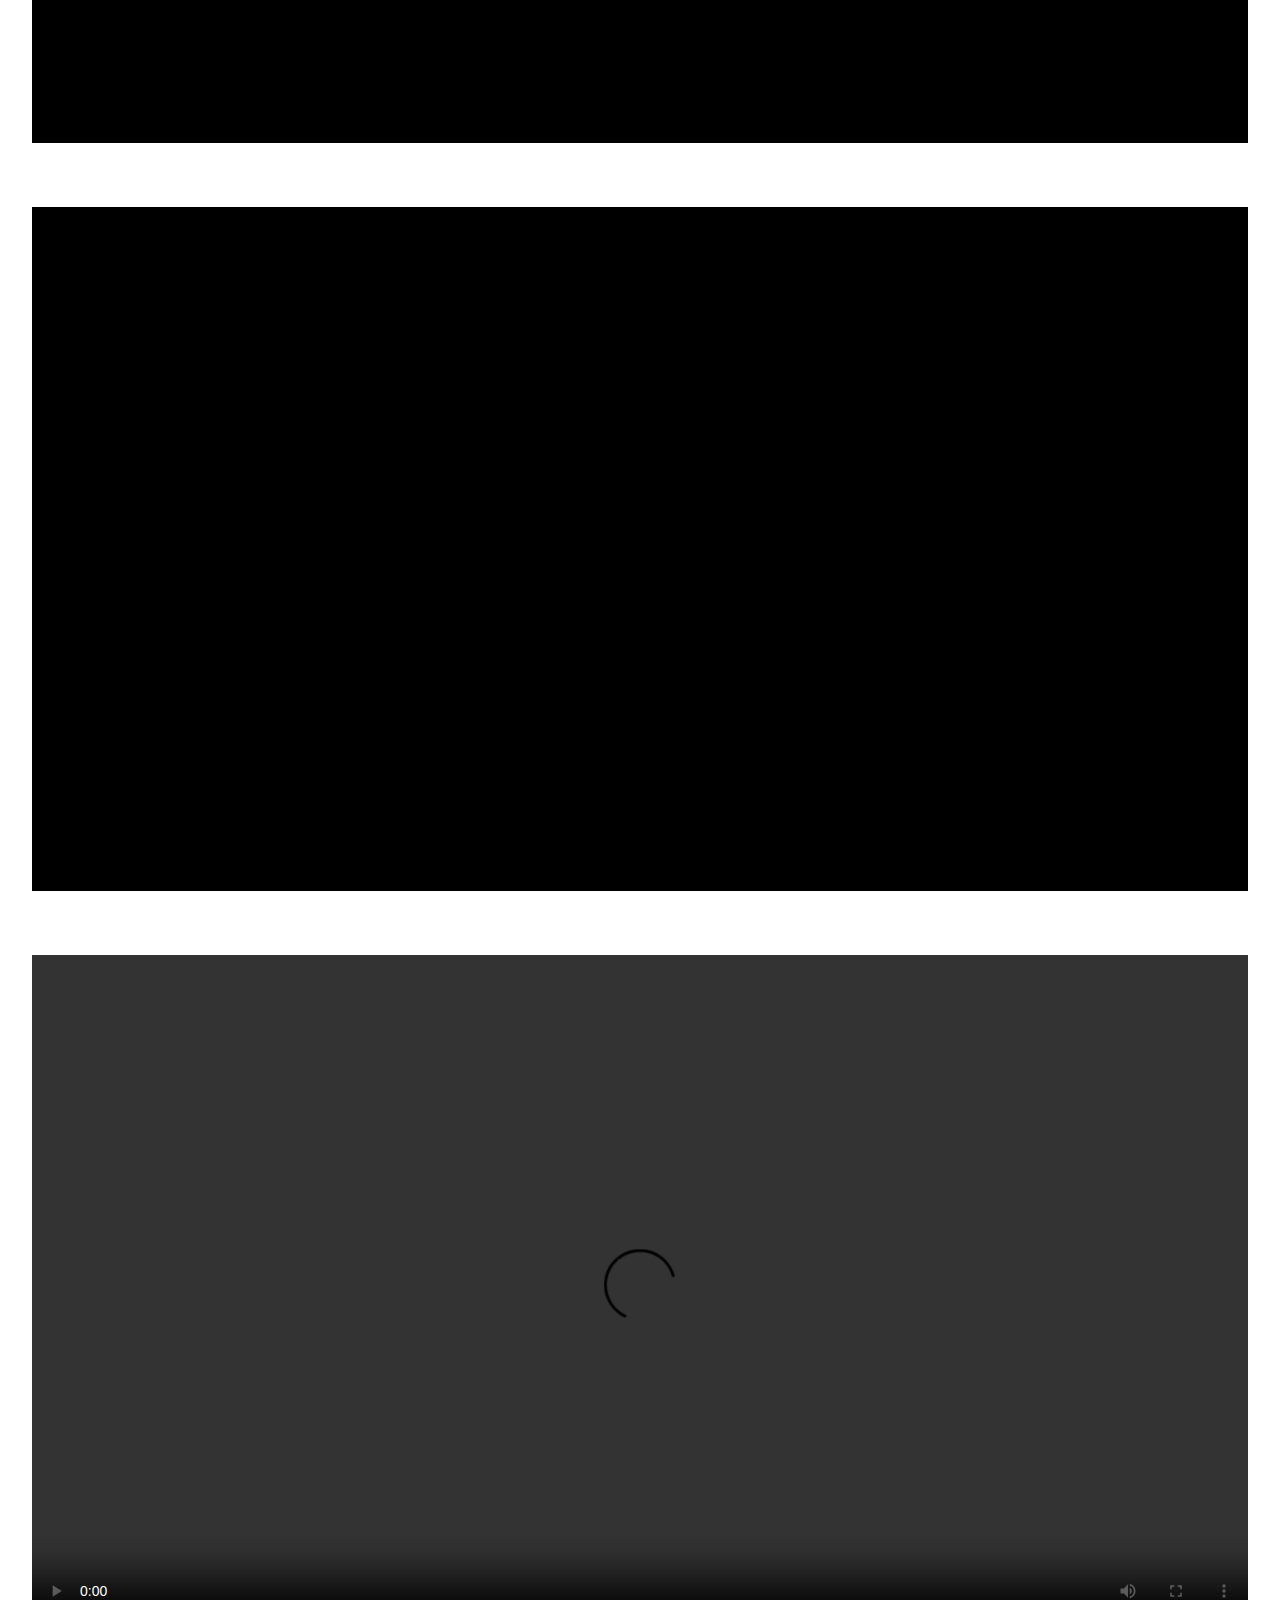
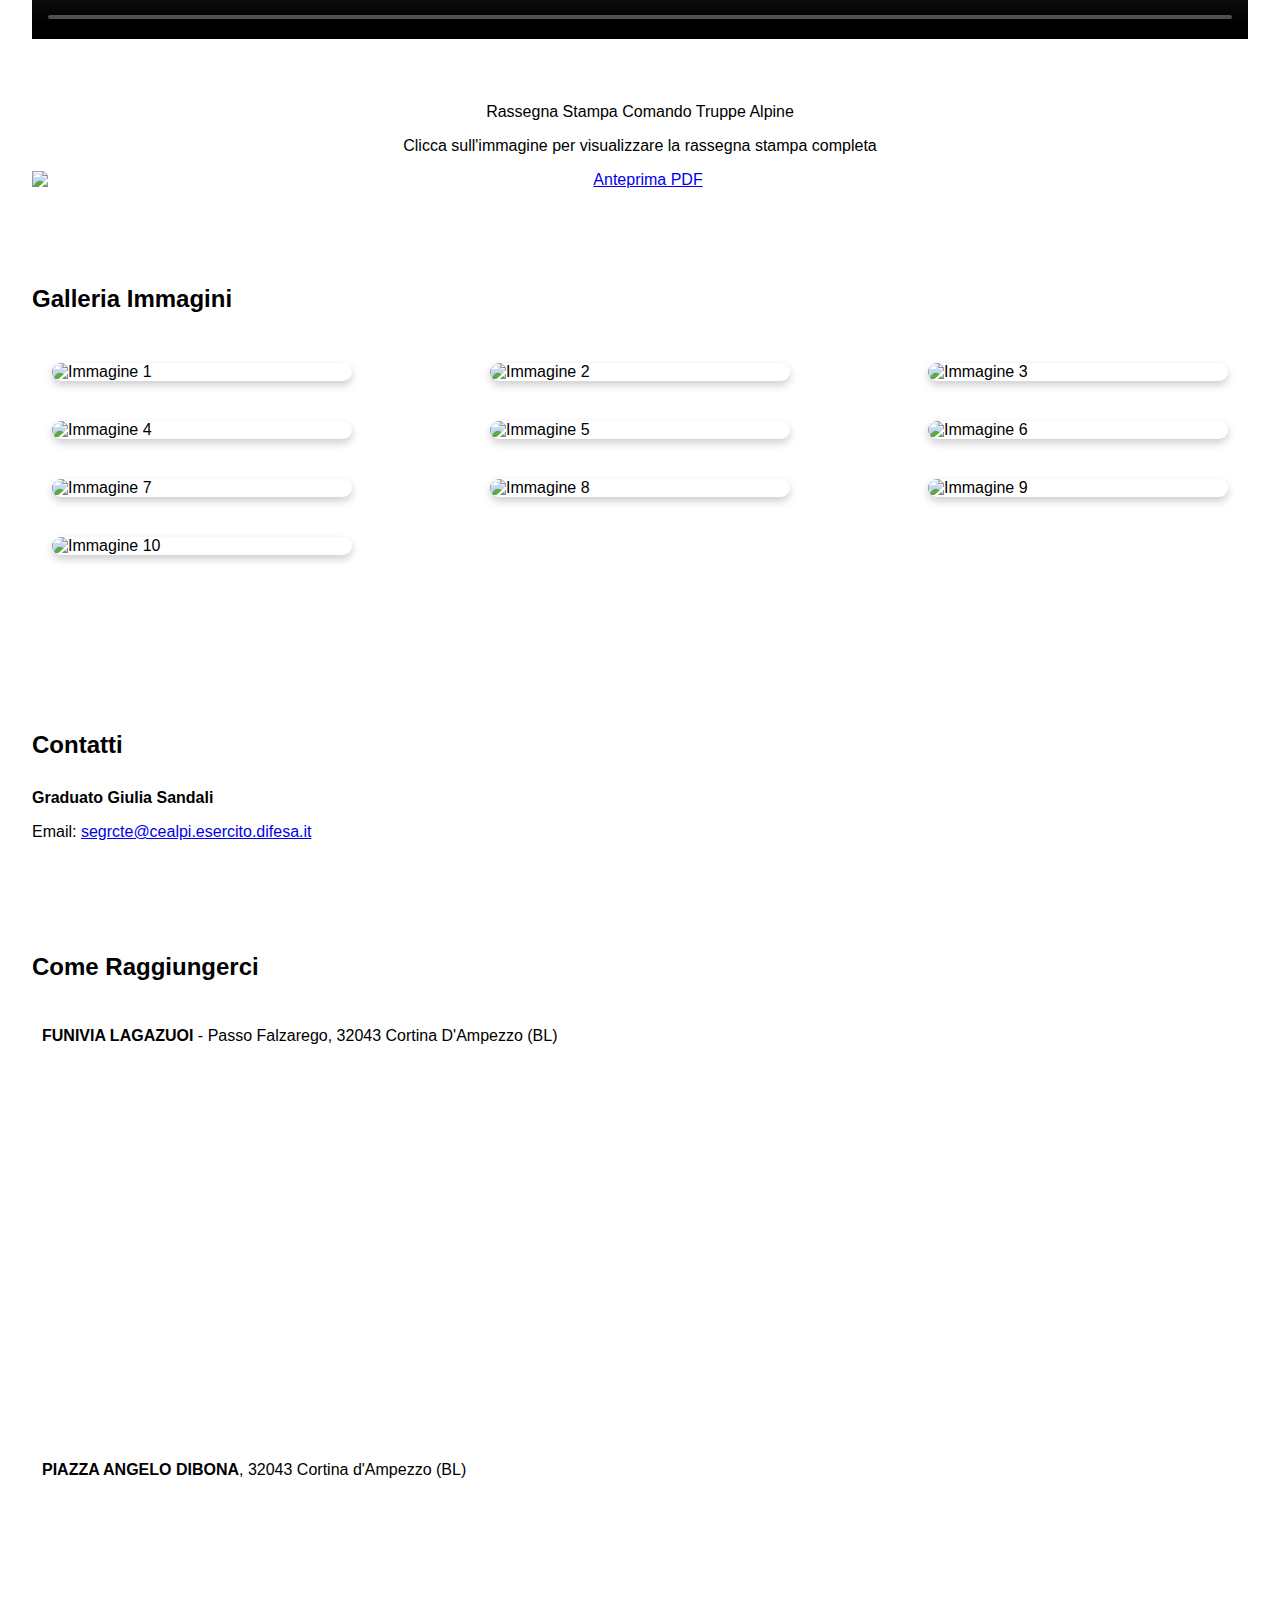
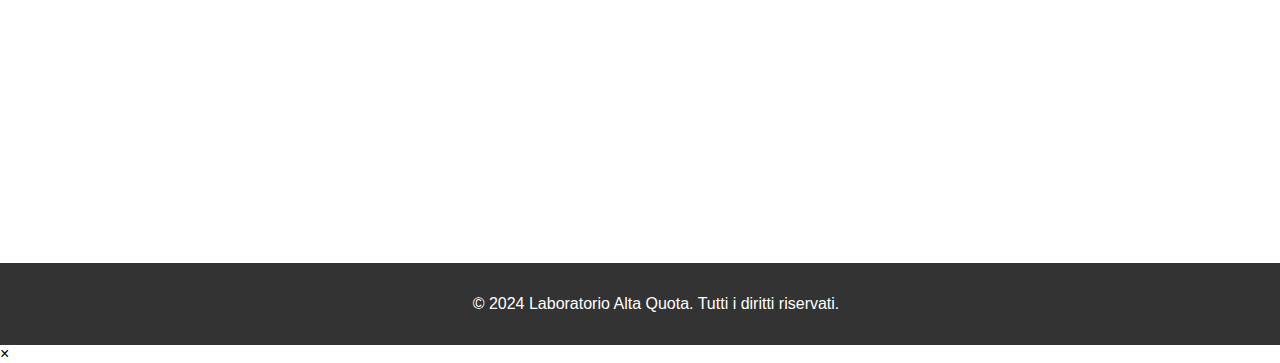
==== commit cb5a4dd0: "Add files via upload" ====
--- a/index.html
+++ b/index.html
@@ -53,6 +53,9 @@
 </div>
 <div class="video-container">
 <iframe src="https://www.rainews.it/tgr/vda/video/2024/08/il-monte-bianco-come-il-polo-0e912d74-5c16-4bf2-a94a-1c36a55b3c35.html" frameborder="0" allowfullscreen></iframe>
+</div>
+<div class="video-container">
+<iframe src="https://video.sky.it/news/cronaca/video/campo-ad-alta-quota-militari-e-accademici-a-4000-metri-946315" frameborder="0" allowfullscreen></iframe>
 </div>
 <div class="video-container">
 <video width="640" height="360" controls>
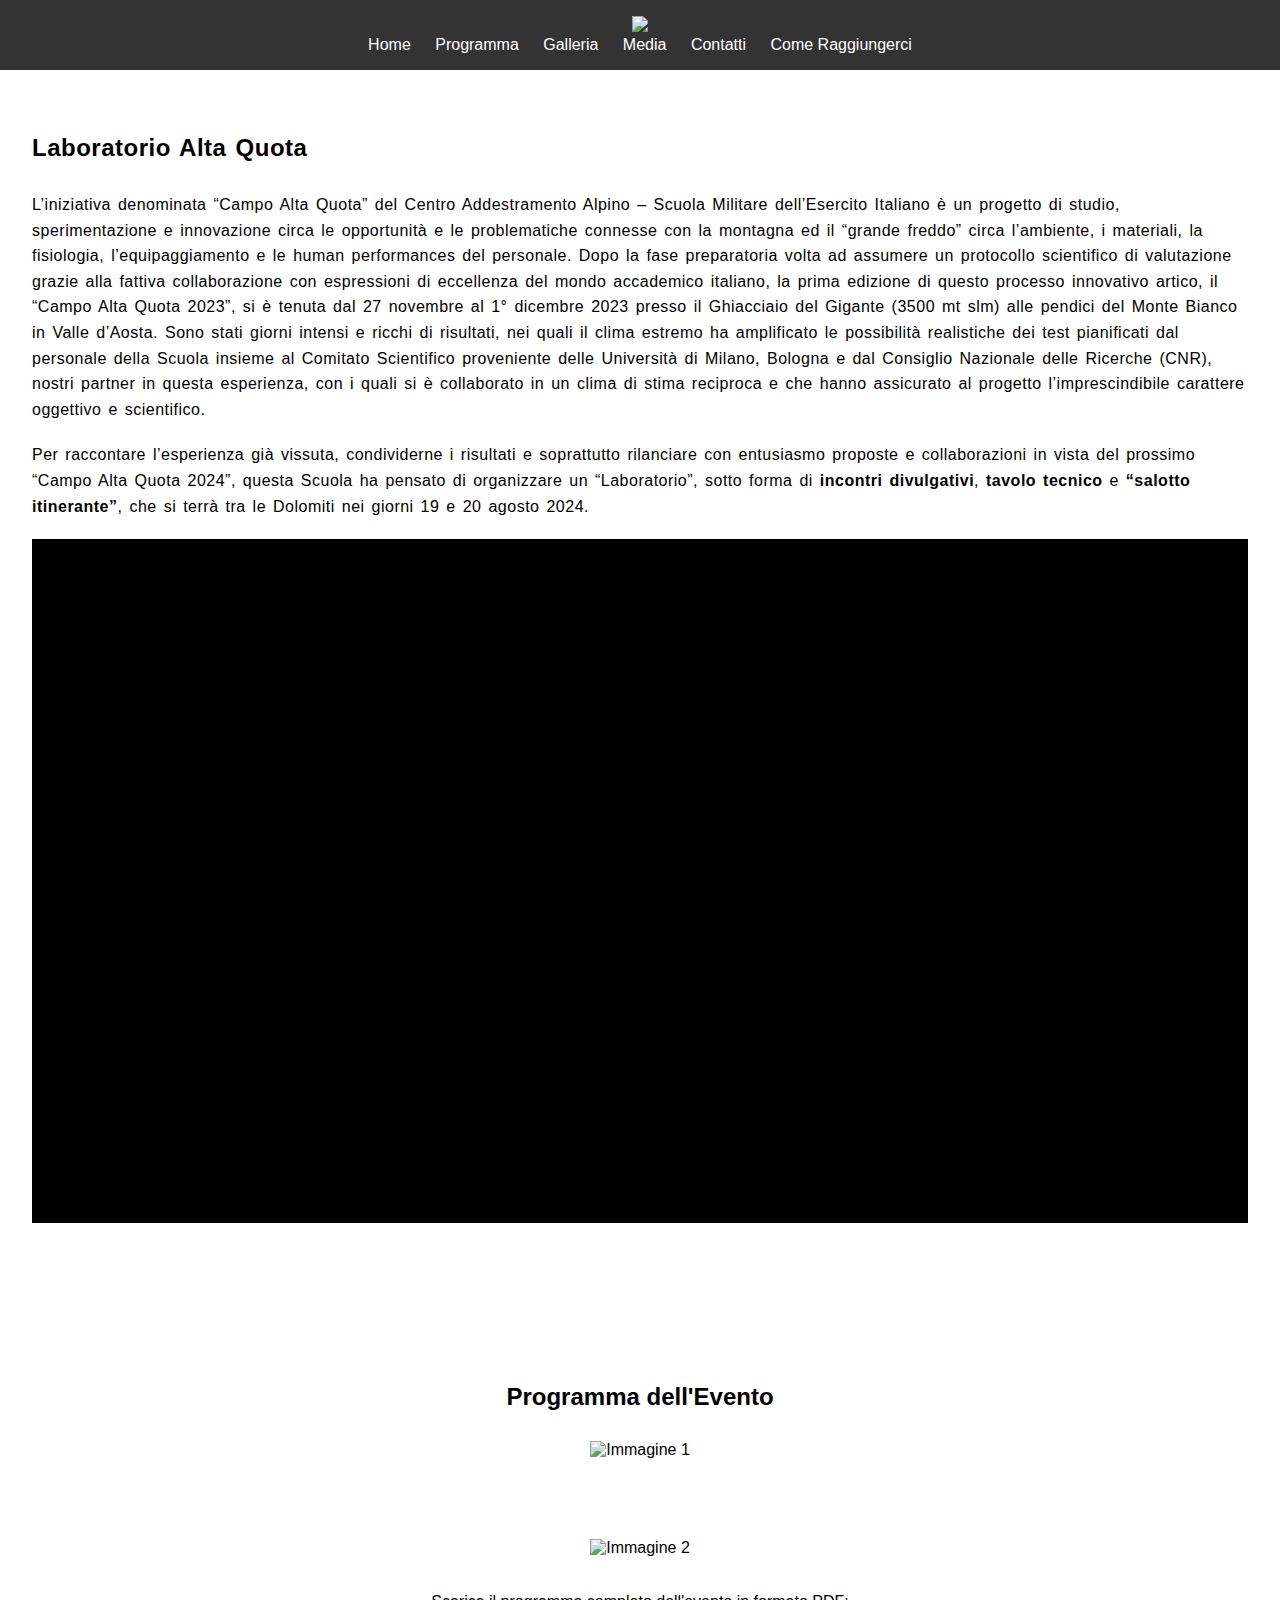
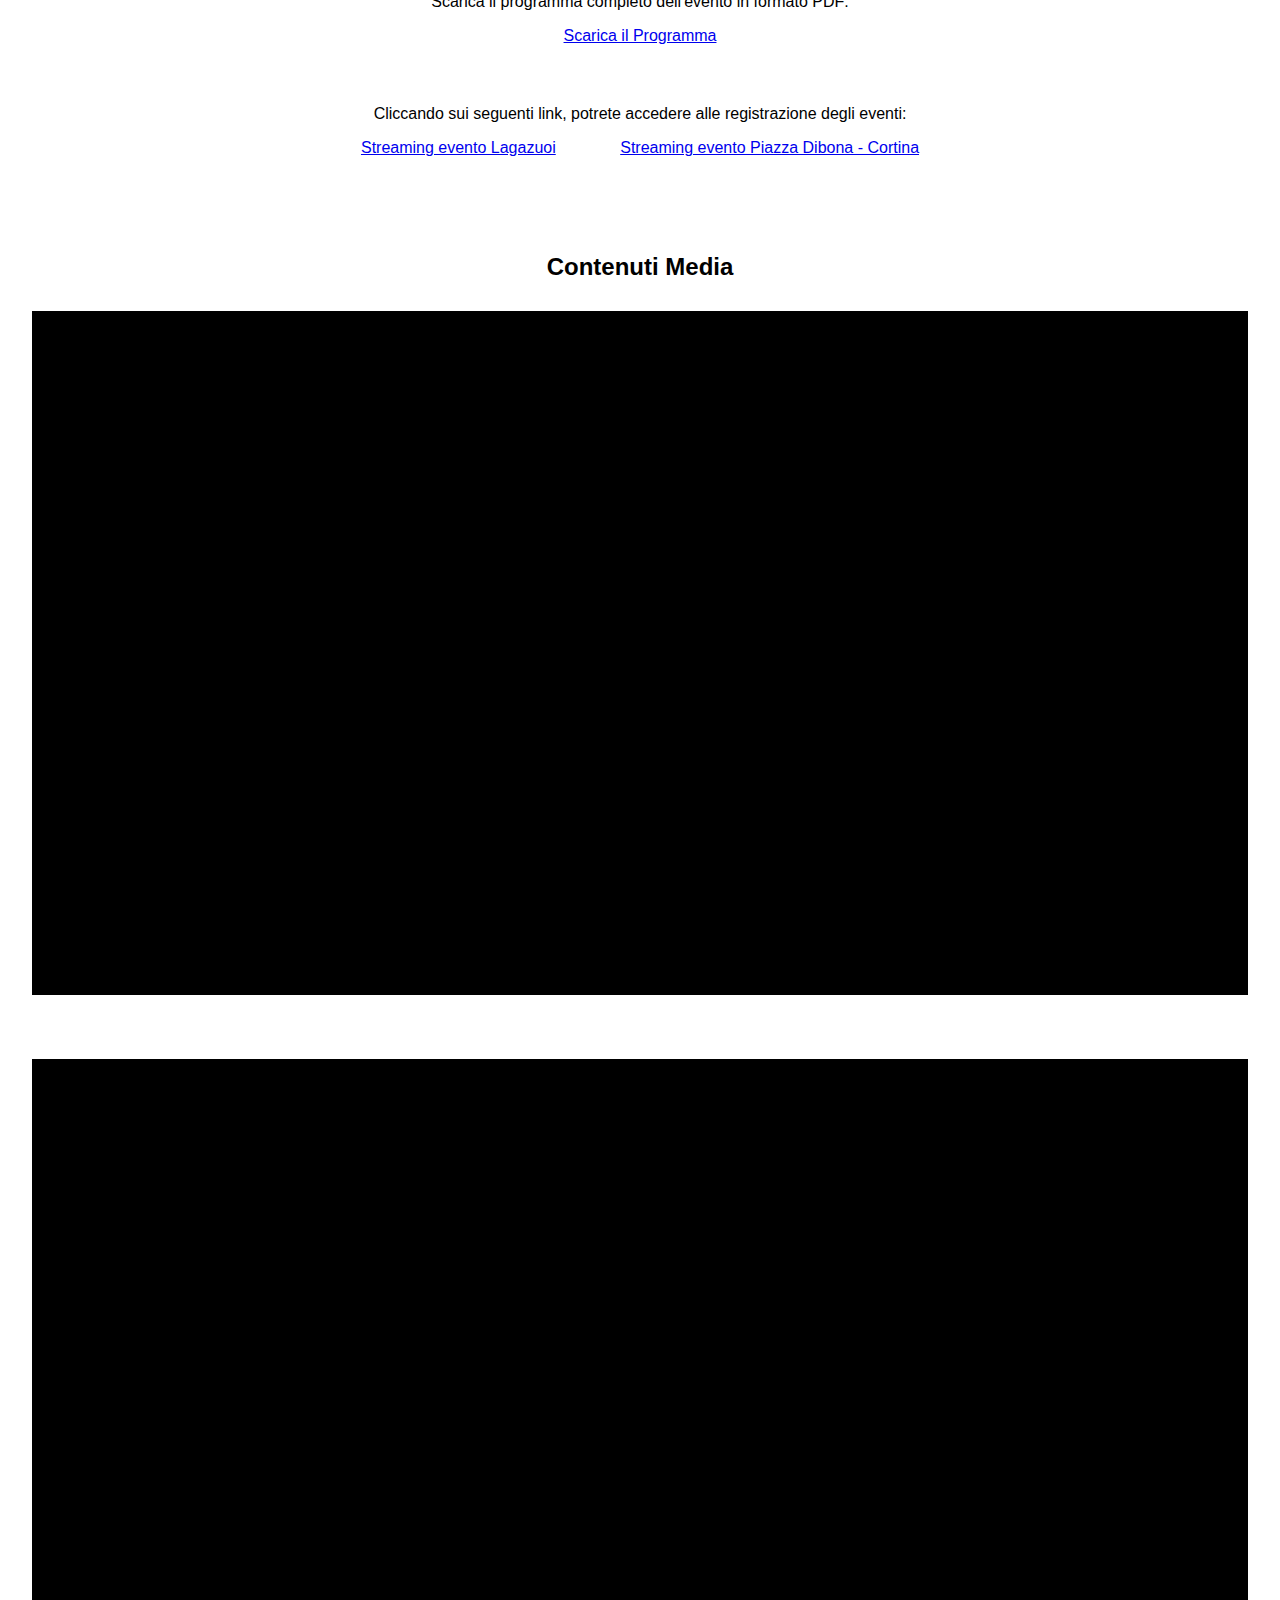
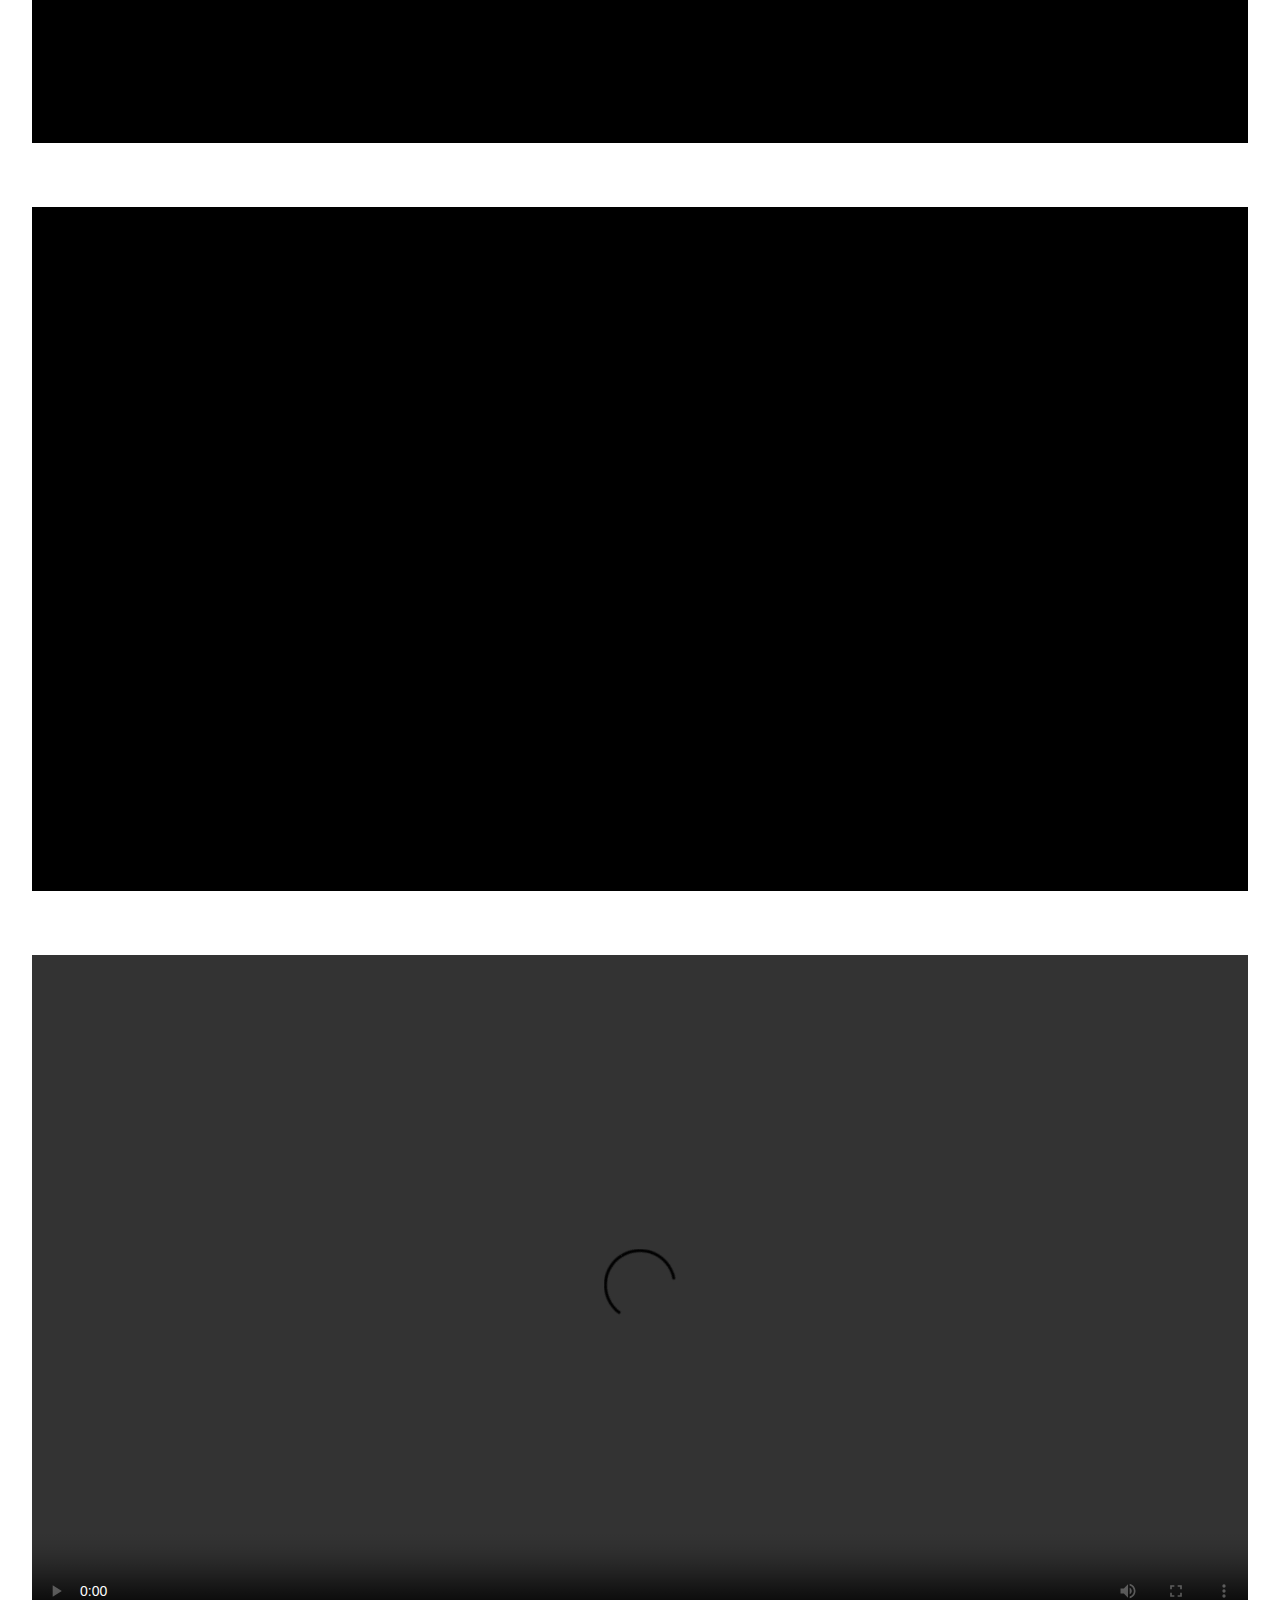
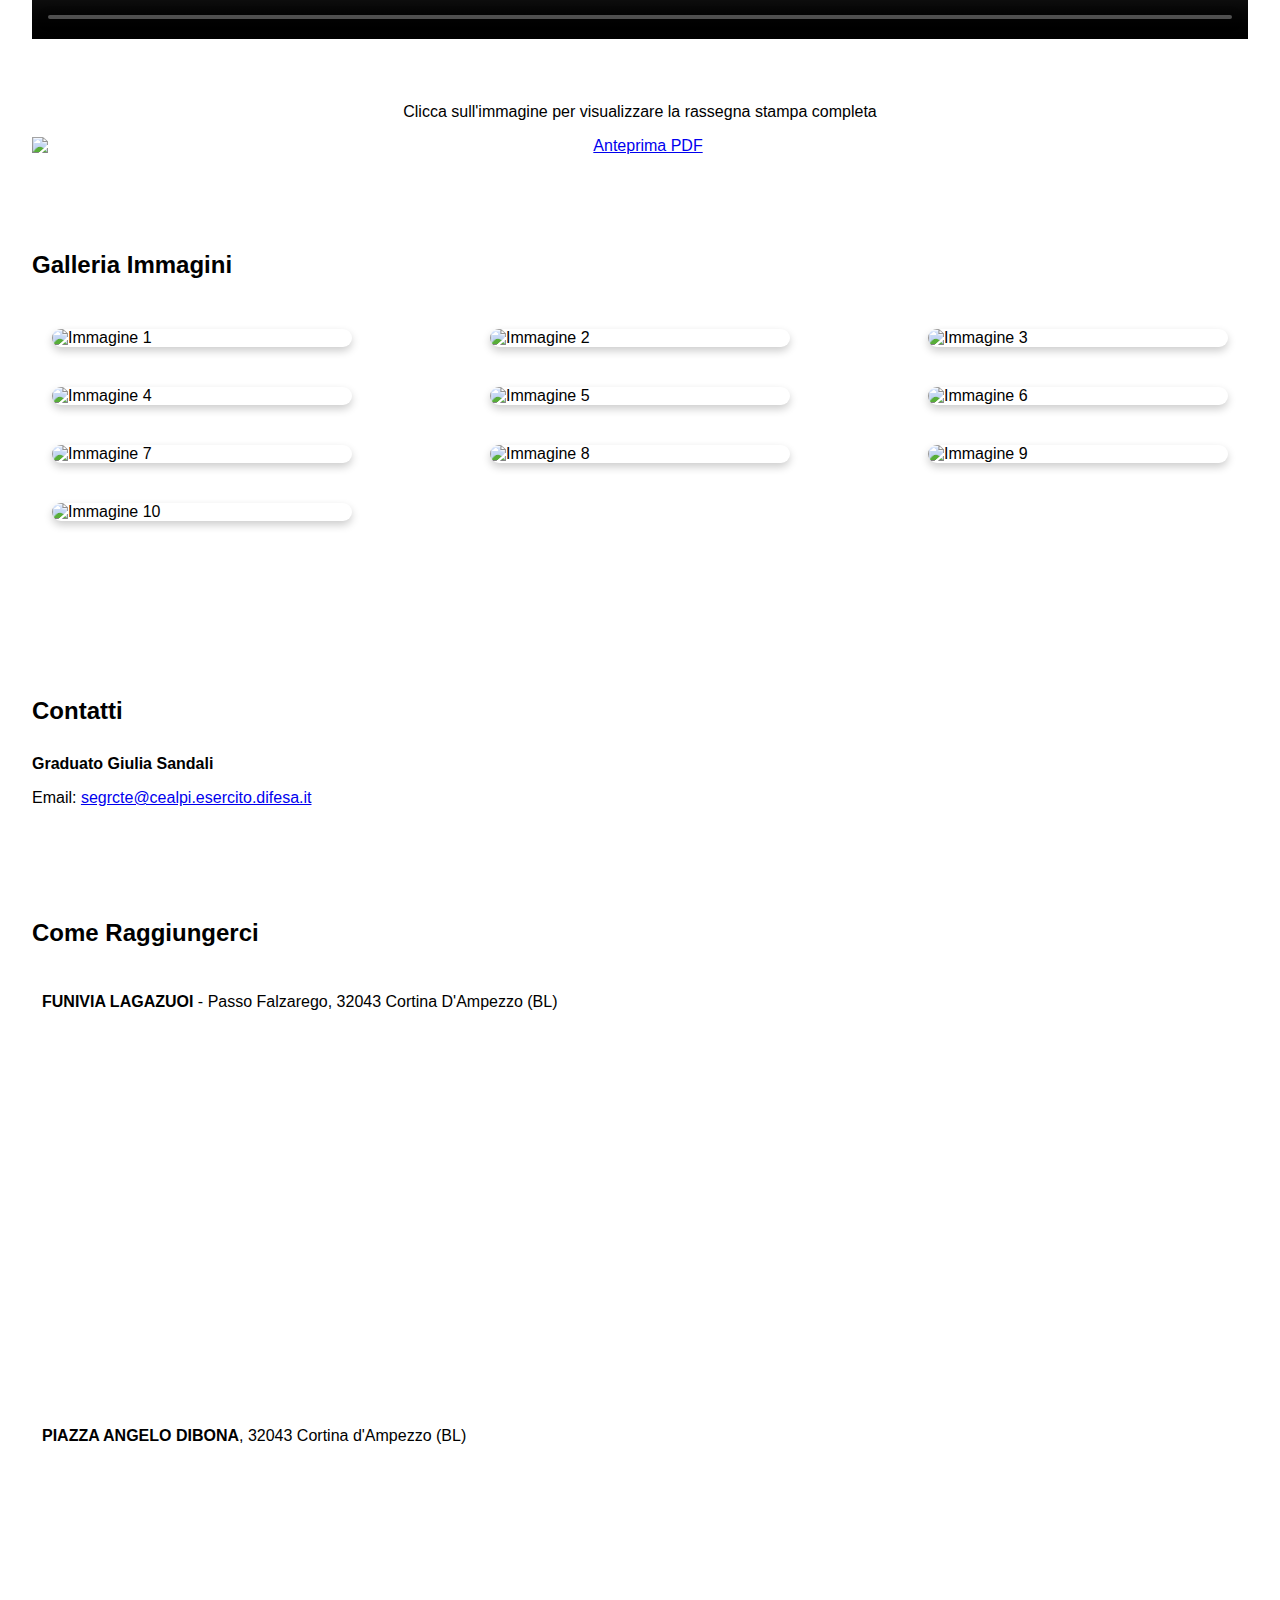
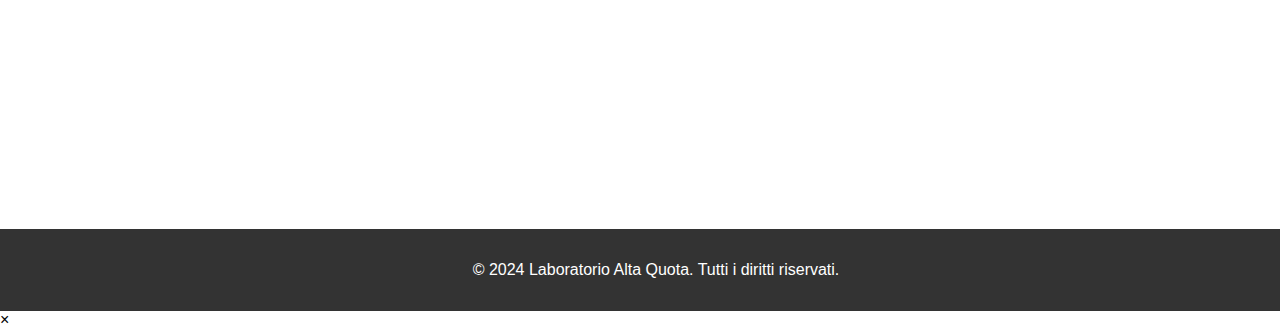
==== commit e6acbaa0: "Add files via upload" ====
--- a/index.html
+++ b/index.html
@@ -62,7 +62,6 @@
 <source src="video/video1.mp4" type="video/mp4">
 </video>
 </div>
-<p>Rassegna Stampa Comando Truppe Alpine</p>
 <p>Clicca sull'immagine per visualizzare la rassegna stampa completa</p>
 <a href="Rassegna.pdf" target="_blank">
     <img src="Rassegnaimg.jpeg" alt="Anteprima PDF" style="max-width:100%; height:auto; display:block; margin:auto;" />
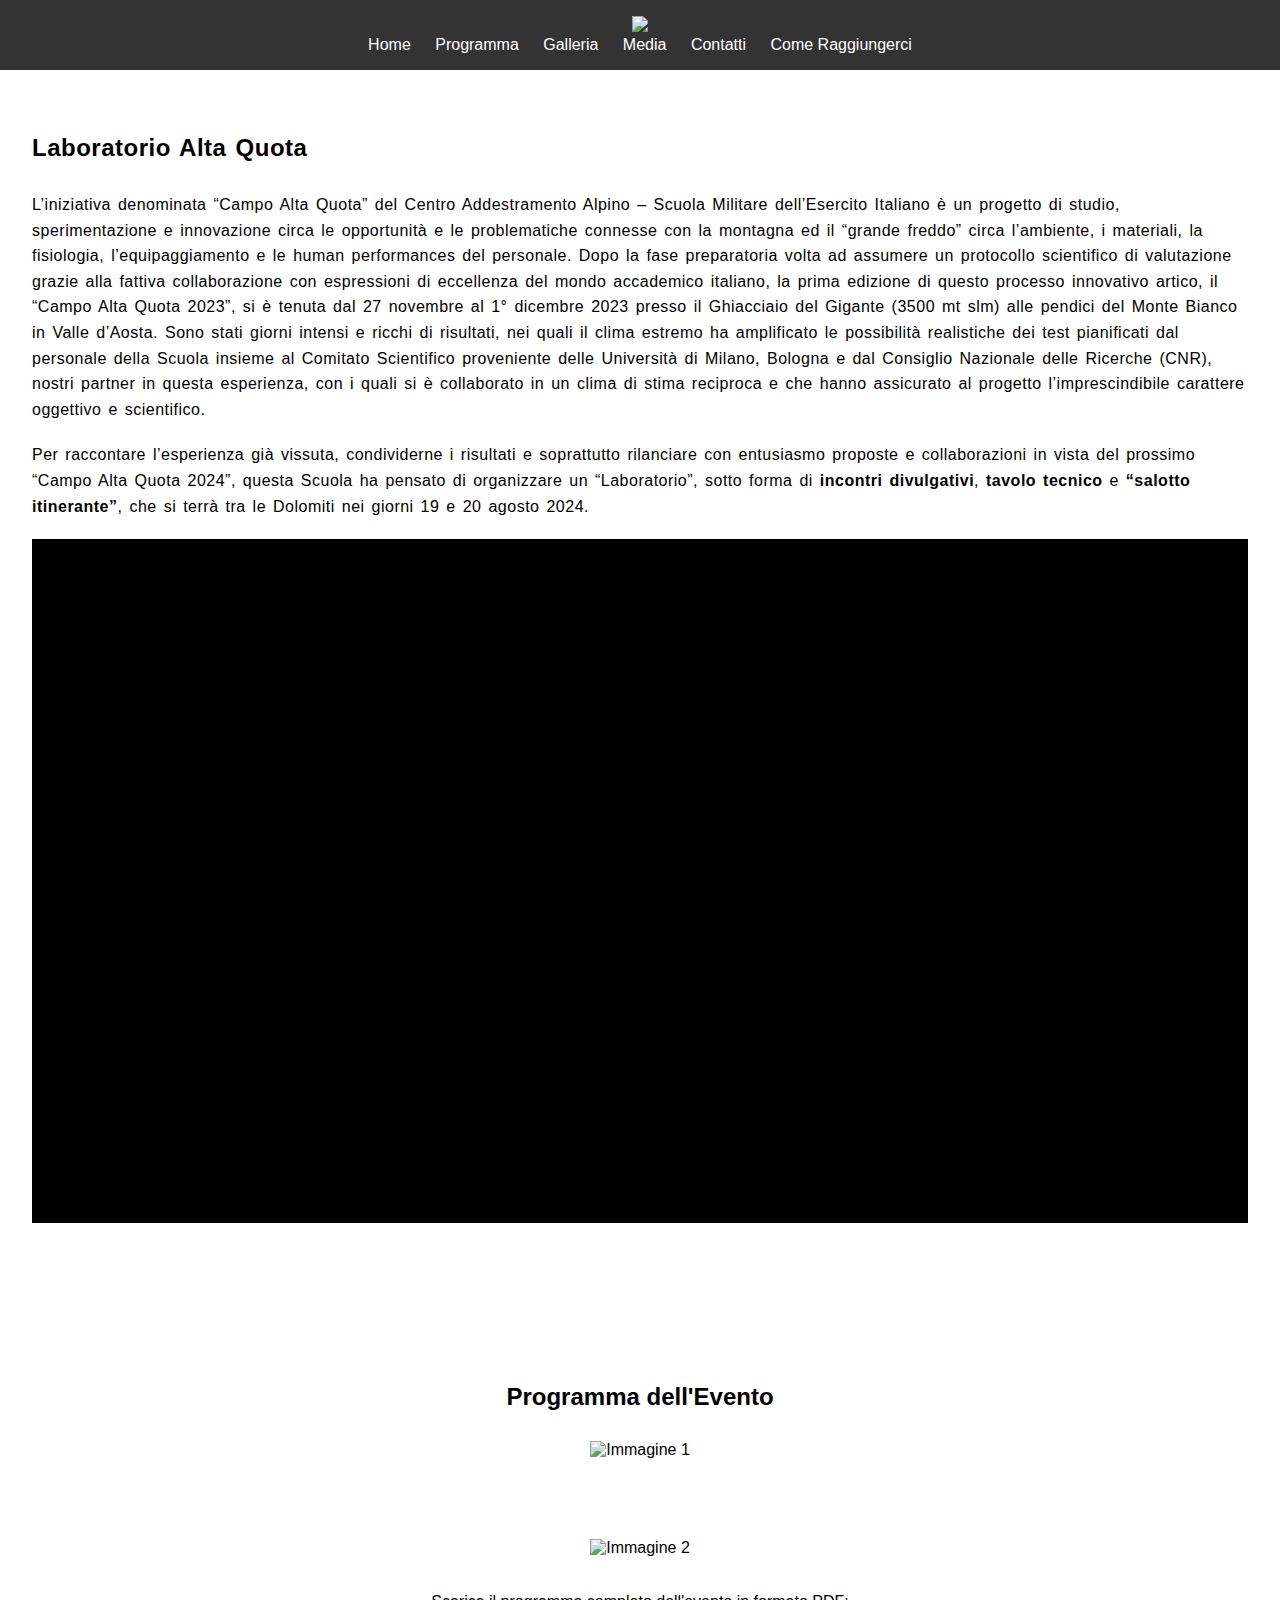
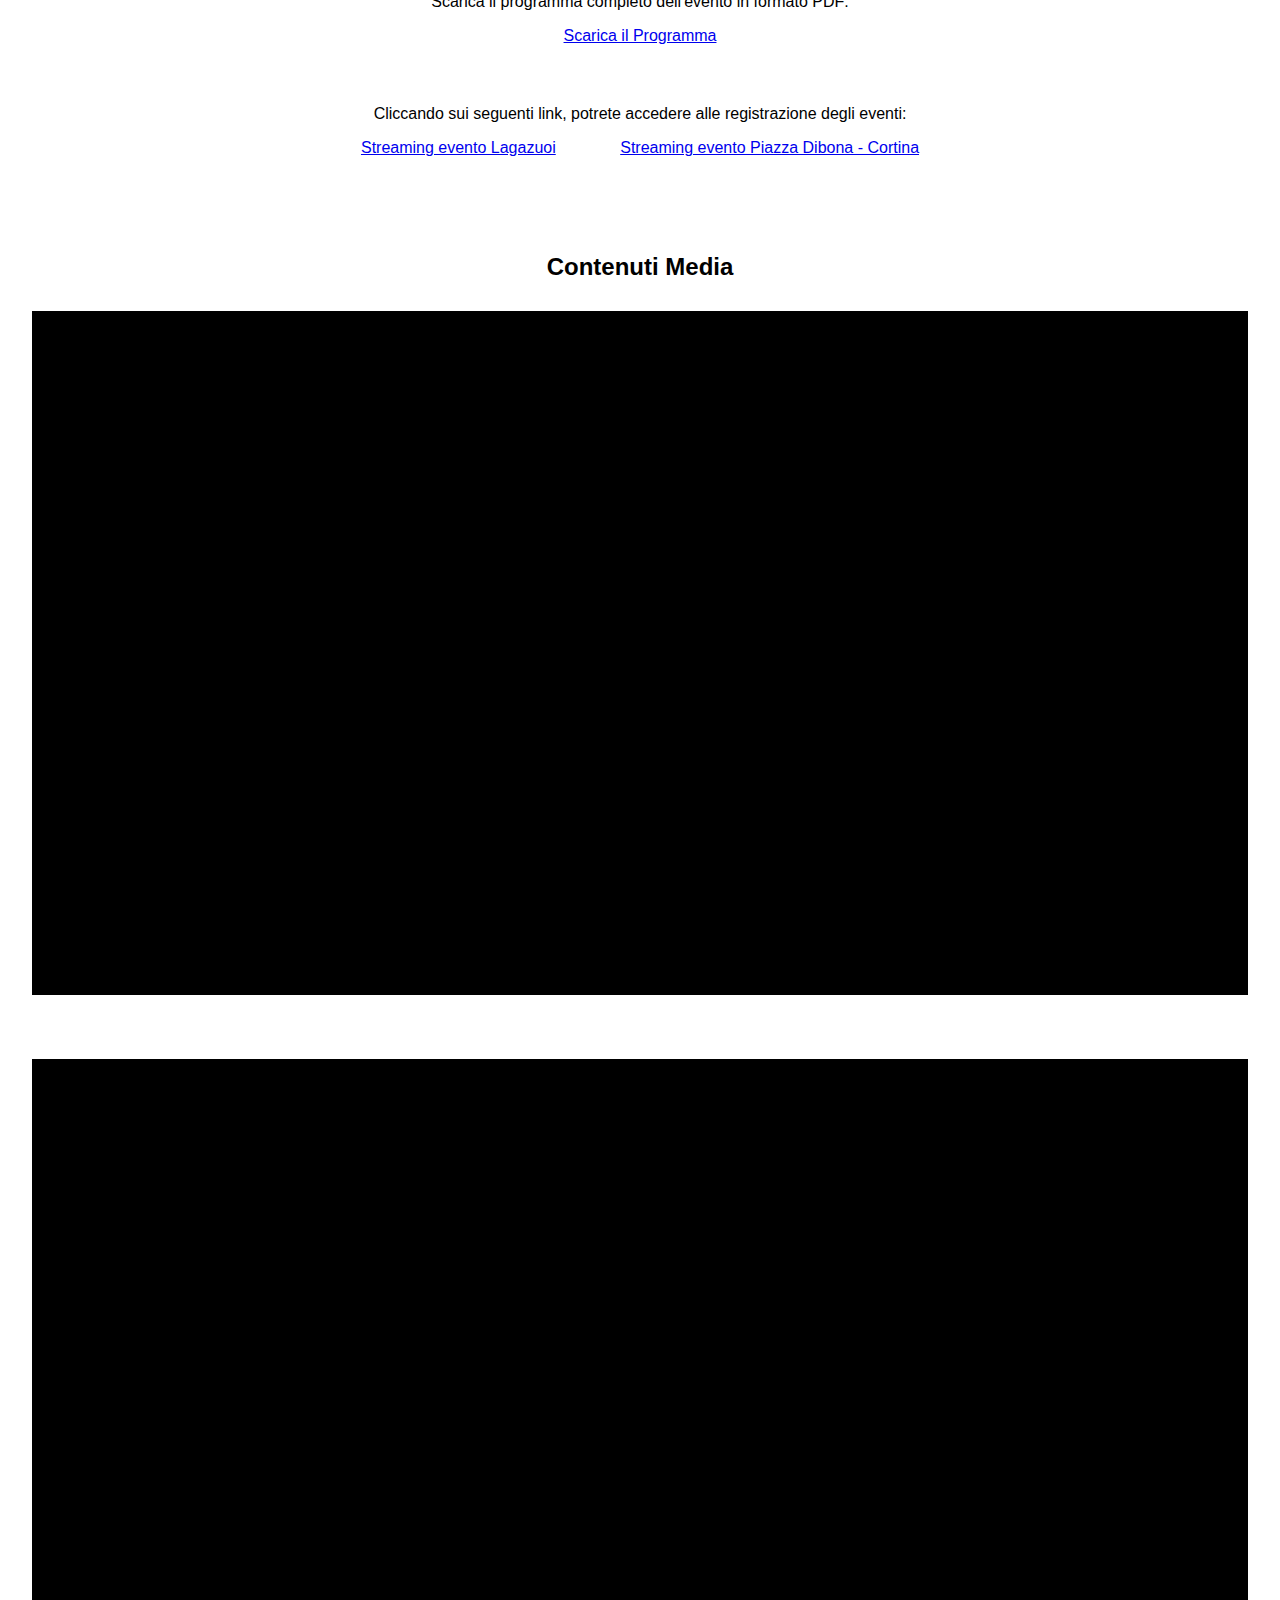
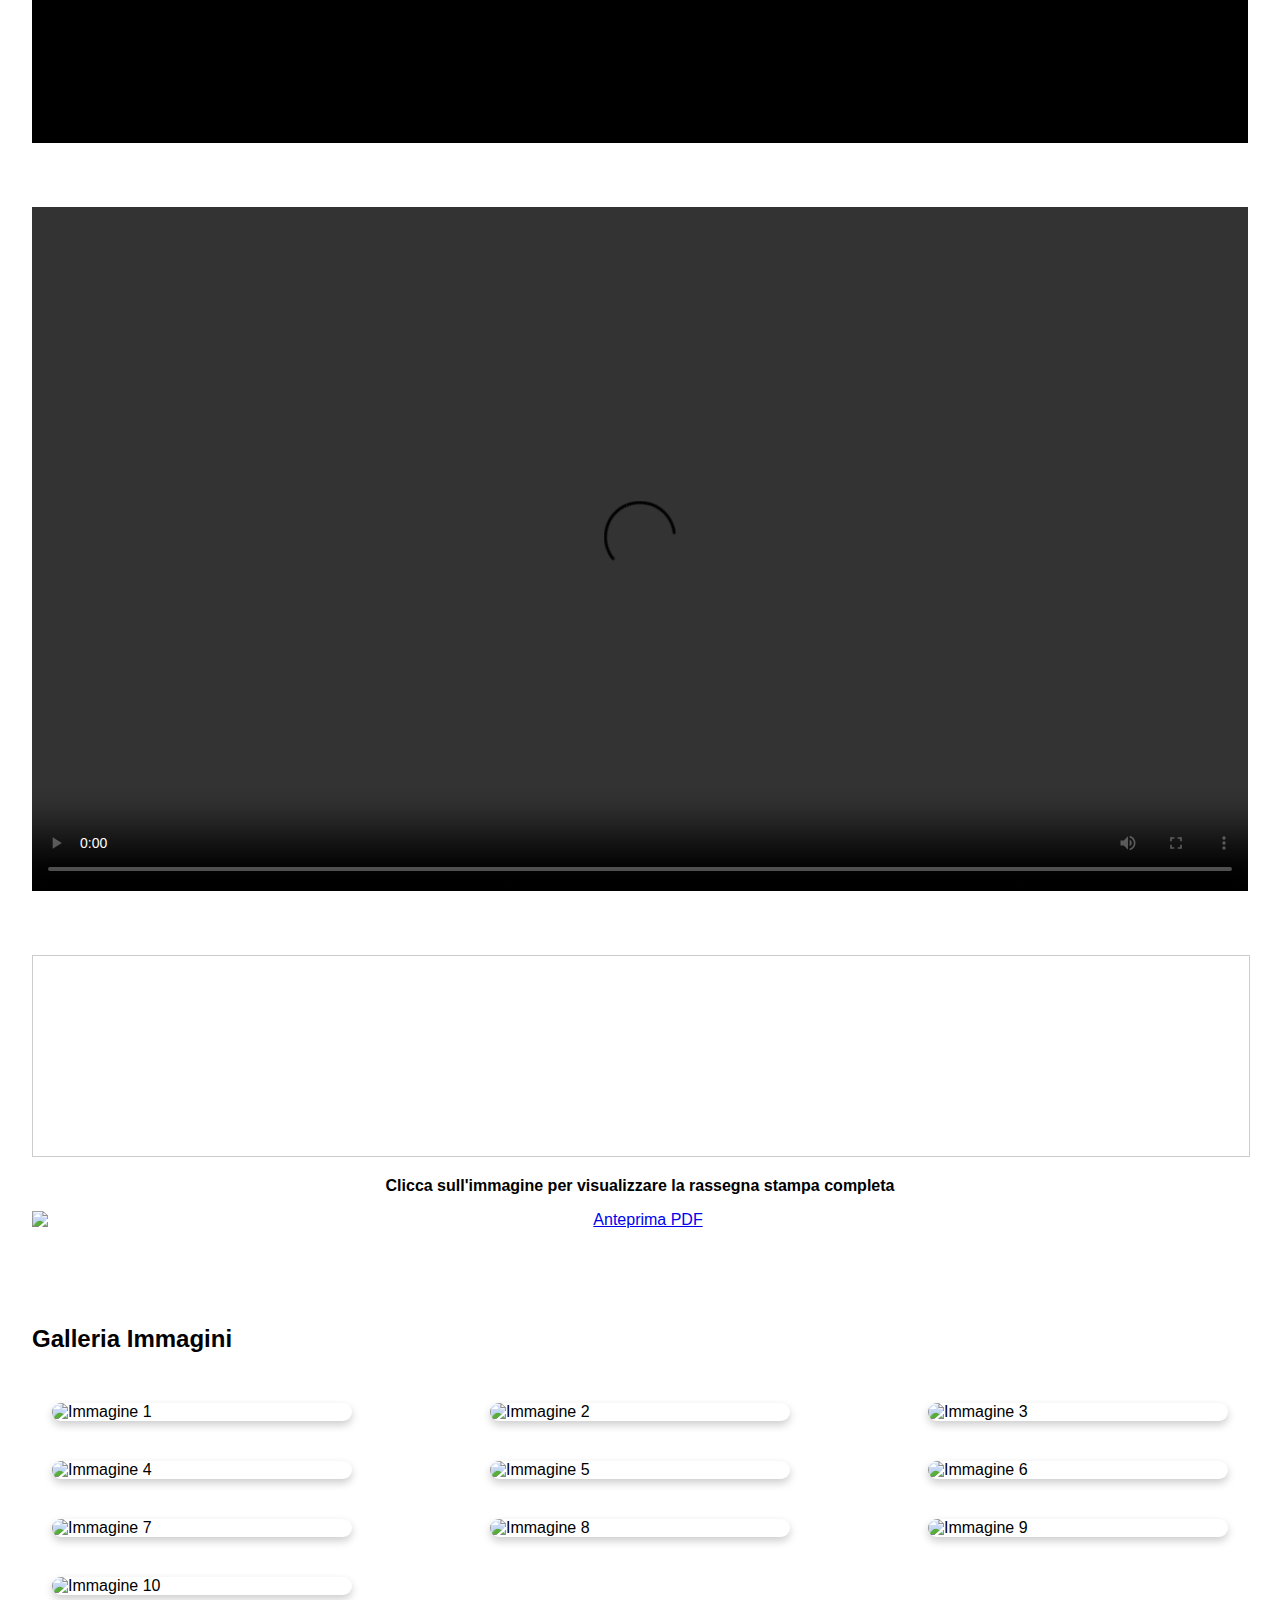
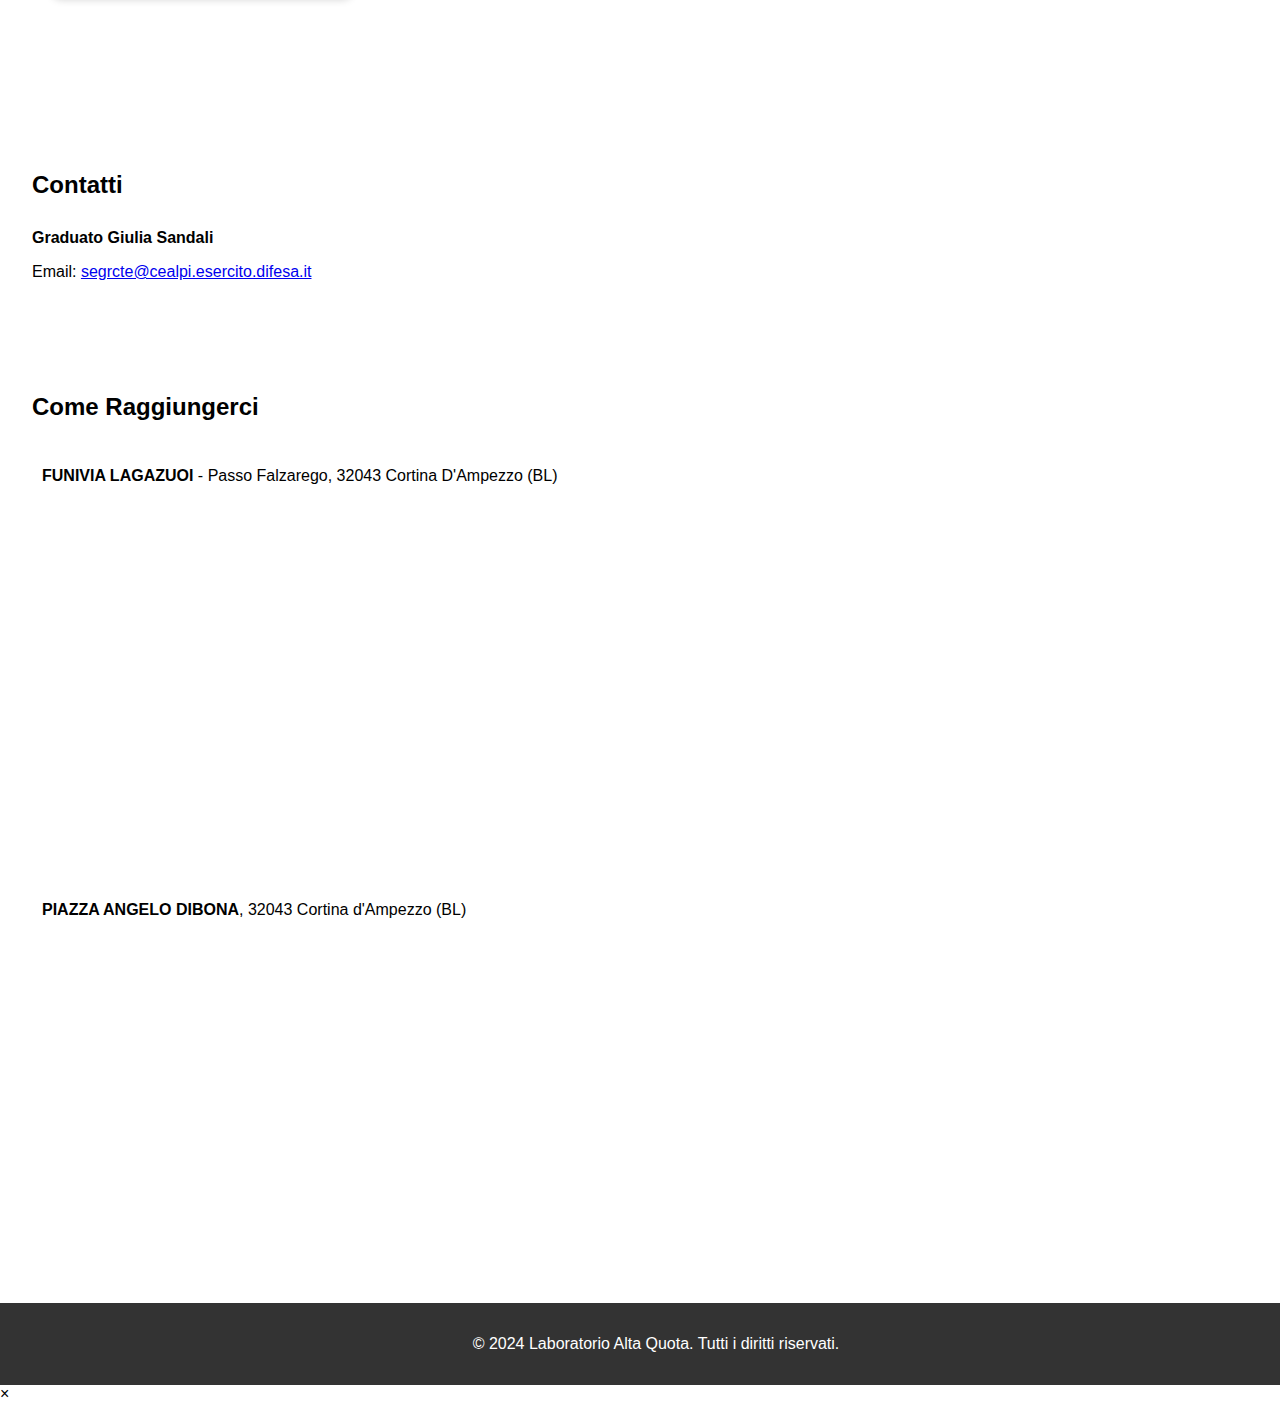
==== commit 8b645525: "Add files via upload" ====
--- a/index.html
+++ b/index.html
@@ -49,20 +49,23 @@
     <section id="media">
         <h2>Contenuti Media</h2>
 <div class="video-container">
-            <iframe src="https://www.youtube.com/embed/BTfVUxkWpY0" frameborder="0" allow="accelerometer; autoplay; clipboard-write; encrypted-media; gyroscope; picture-in-picture" allowfullscreen></iframe>
+<iframe src="https://www.youtube.com/embed/BTfVUxkWpY0" frameborder="0" allow="accelerometer; autoplay; clipboard-write; encrypted-media; gyroscope; picture-in-picture" allowfullscreen></iframe>
 </div>
 <div class="video-container">
 <iframe src="https://www.rainews.it/tgr/vda/video/2024/08/il-monte-bianco-come-il-polo-0e912d74-5c16-4bf2-a94a-1c36a55b3c35.html" frameborder="0" allowfullscreen></iframe>
-</div>
-<div class="video-container">
-<iframe src="https://video.sky.it/news/cronaca/video/campo-ad-alta-quota-militari-e-accademici-a-4000-metri-946315" frameborder="0" allowfullscreen></iframe>
 </div>
 <div class="video-container">
 <video width="640" height="360" controls>
 <source src="video/video1.mp4" type="video/mp4">
 </video>
 </div>
-<p>Clicca sull'immagine per visualizzare la rassegna stampa completa</p>
+<div class="media-item">
+<a href="https://amog-zcmp.campaign-view.eu/ua/viewinbrowser?od=3z4fff3be4fcd1a8c91fd4ce6d06f5f0e2&rd=13e07c90f0c0adc&sd=13e07c90f0beb81&n=11699e4c32d033b&mrd=13e07c90f0beb6f&m=1.com" target="_blank">
+<iframe src="https://amog-zcmp.campaign-view.eu/ua/viewinbrowser?od=3z4fff3be4fcd1a8c91fd4ce6d06f5f0e2&rd=13e07c90f0c0adc&sd=13e07c90f0beb81&n=11699e4c32d033b&mrd=13e07c90f0beb6f&m=1.com" width="100%" height="200px" style="border: 1px solid #ccc;"></iframe>
+</a>
+</div>
+
+<p><b>Clicca sull'immagine per visualizzare la rassegna stampa completa</b></p>
 <a href="Rassegna.pdf" target="_blank">
     <img src="Rassegnaimg.jpeg" alt="Anteprima PDF" style="max-width:100%; height:auto; display:block; margin:auto;" />
 </a>
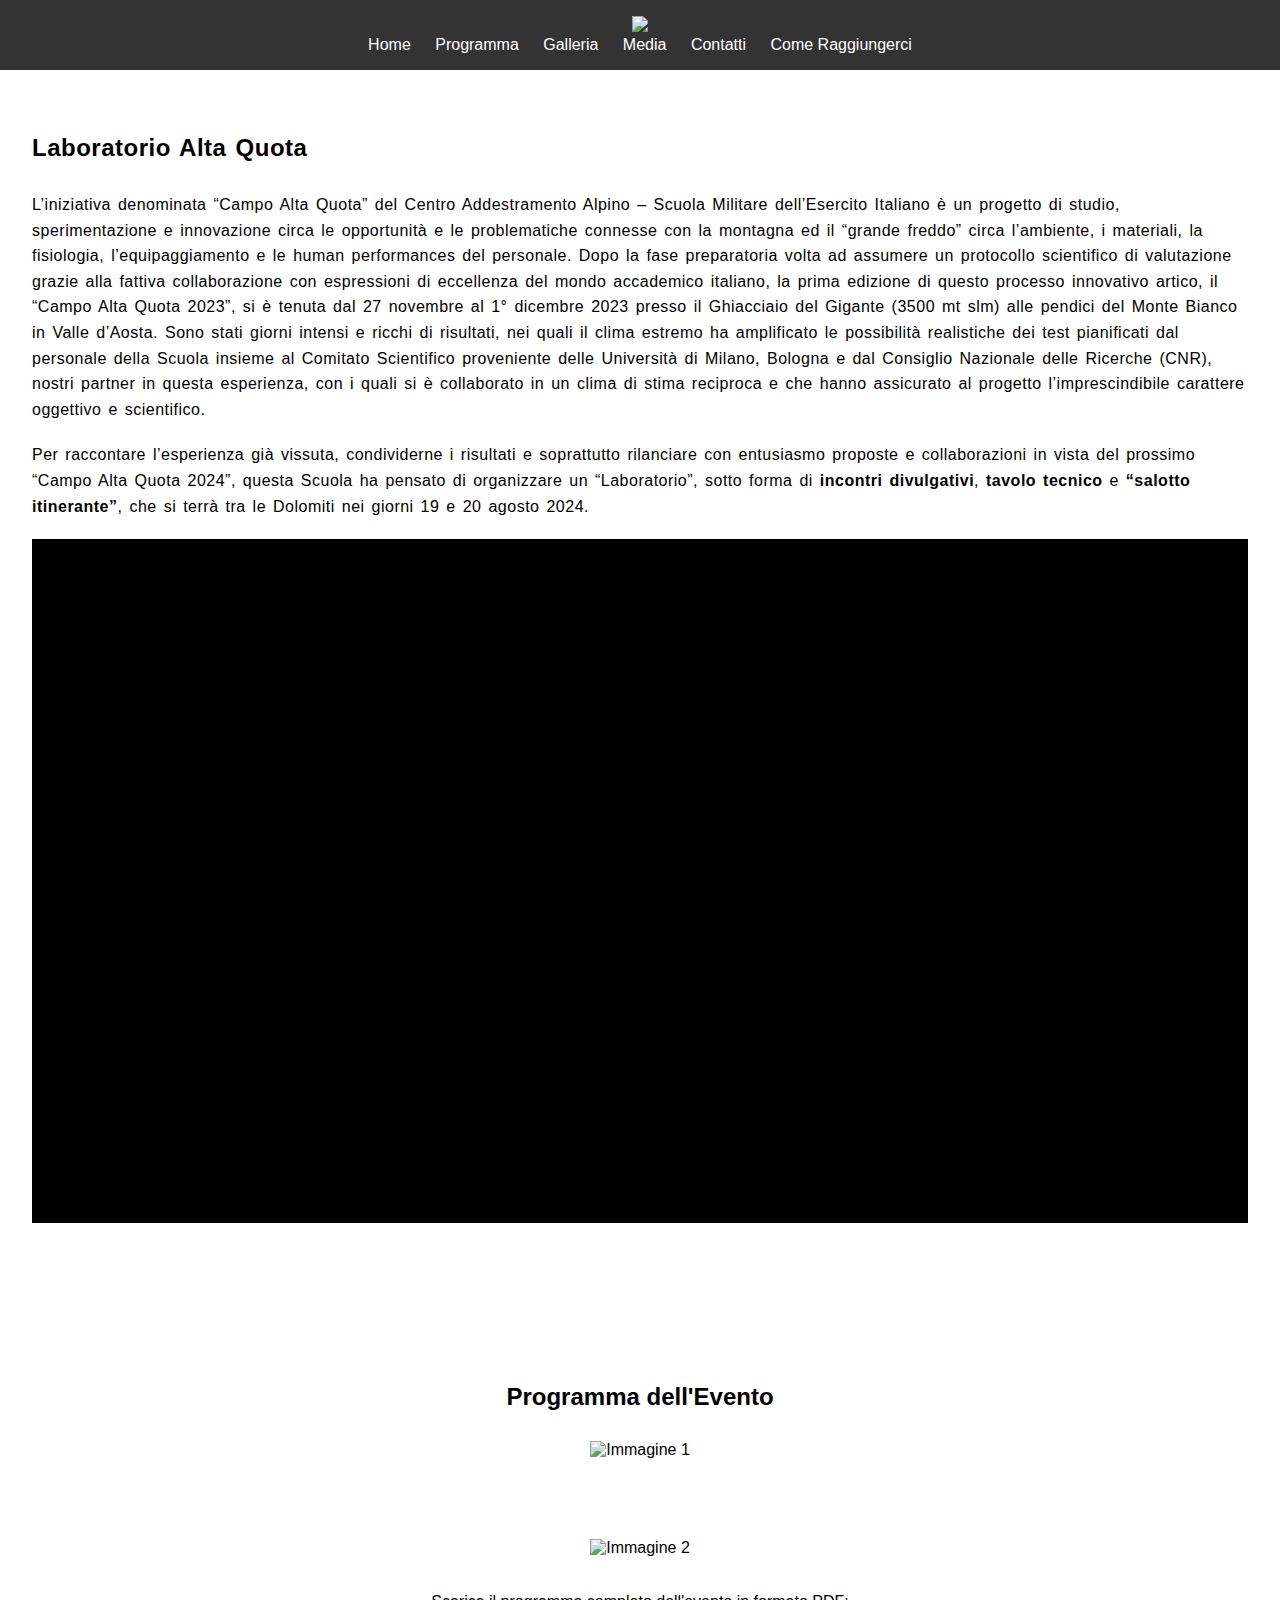
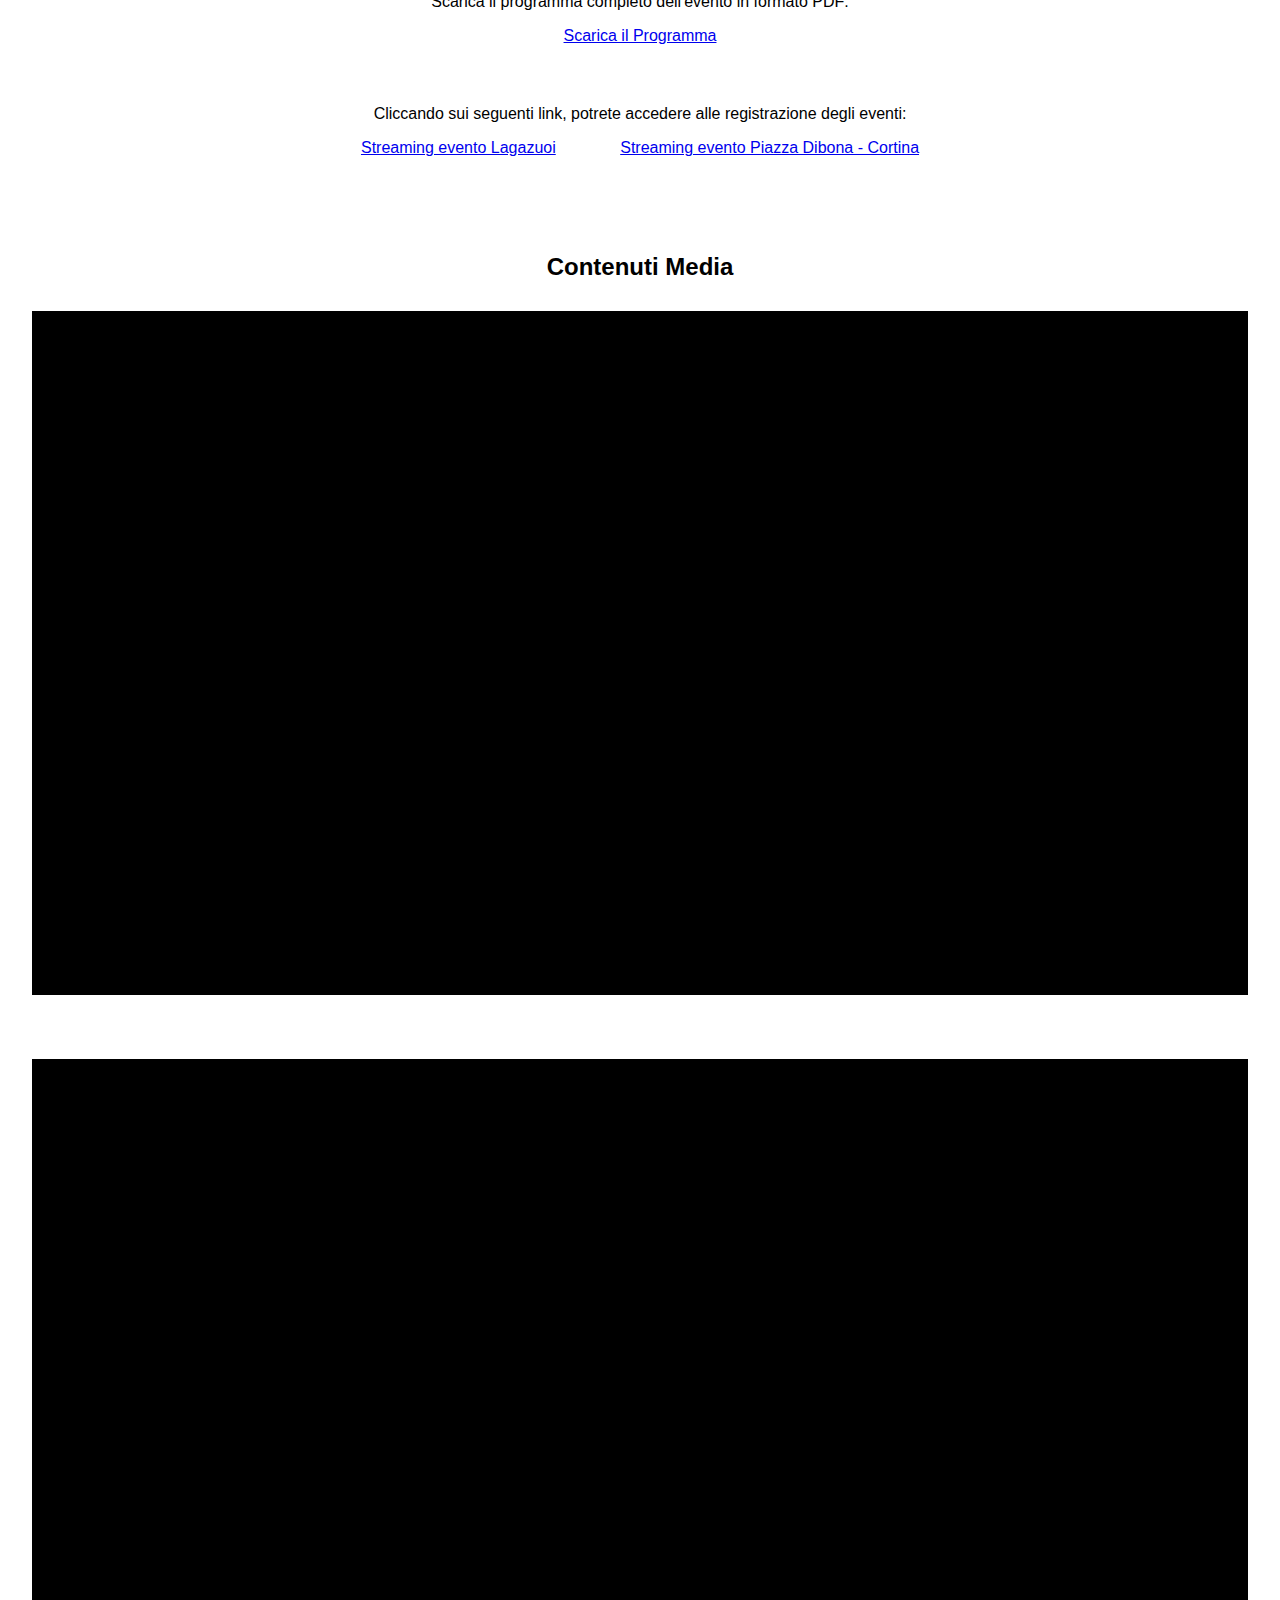
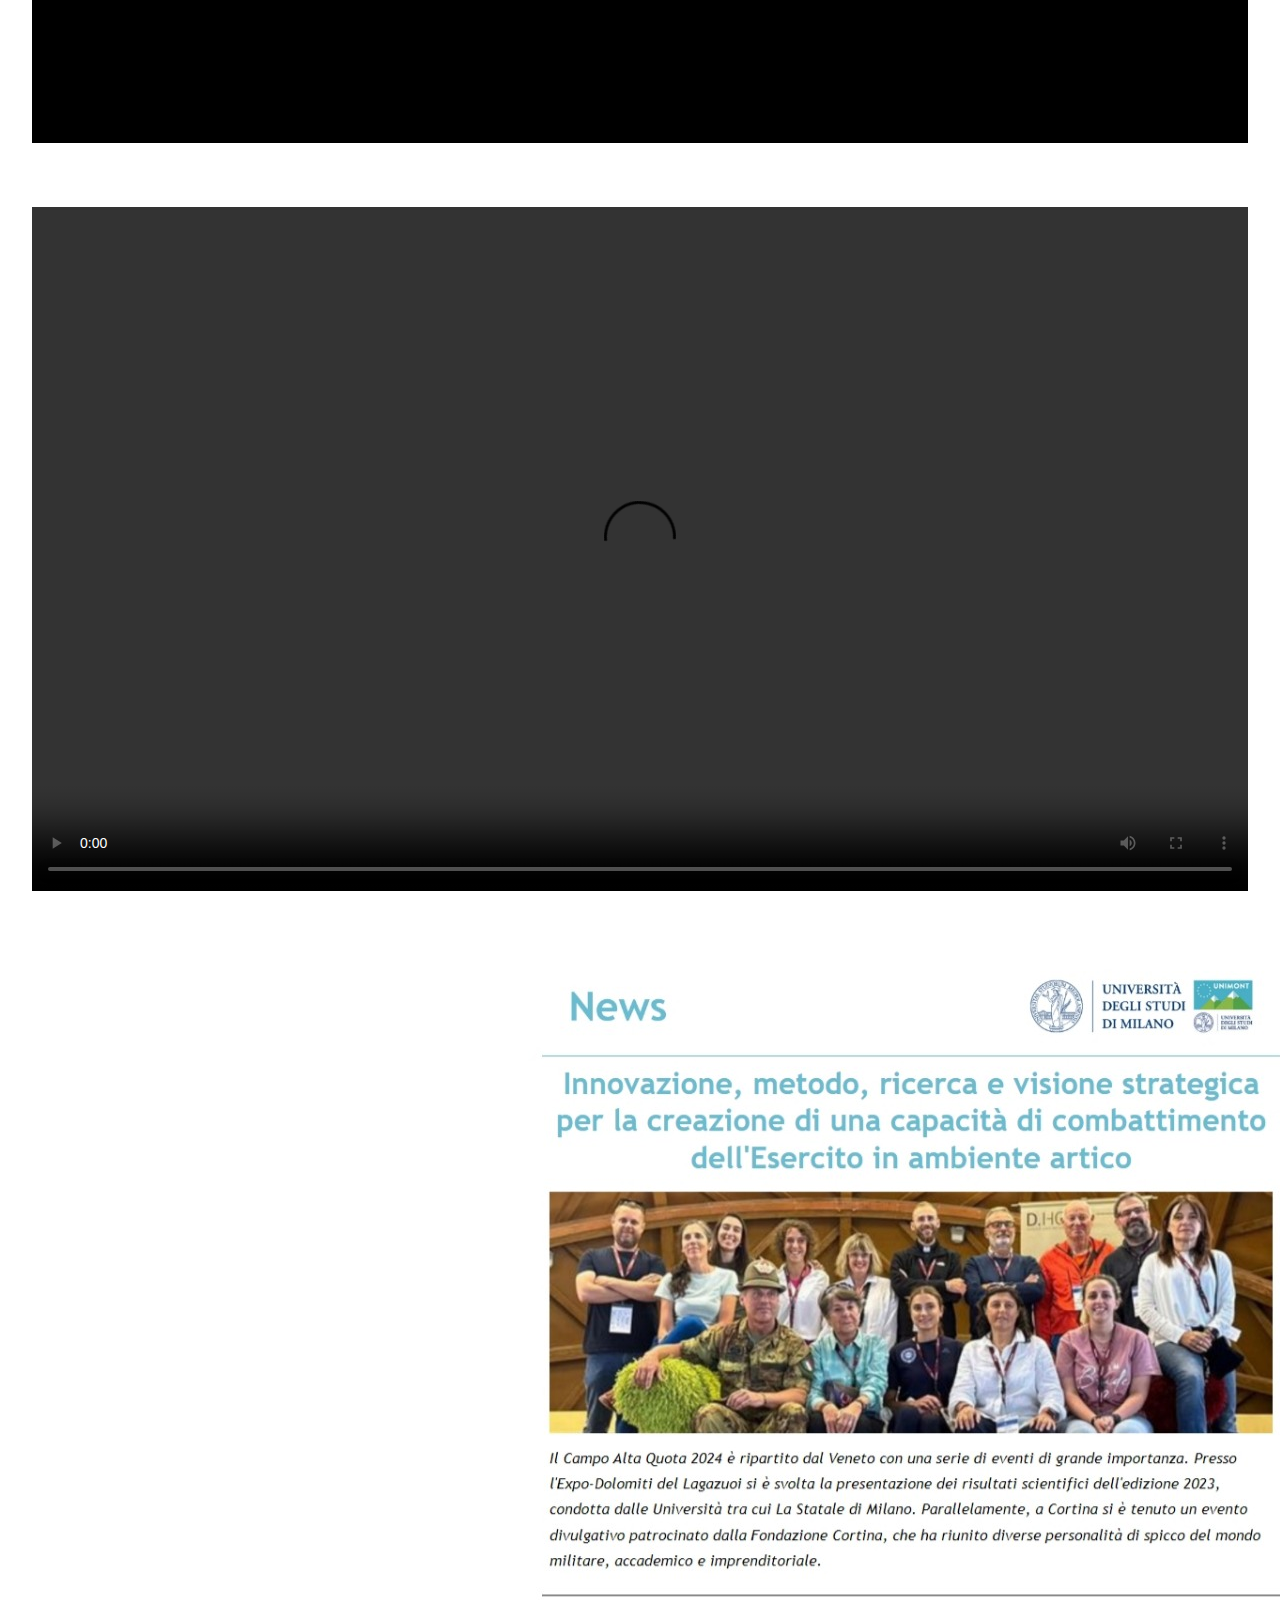
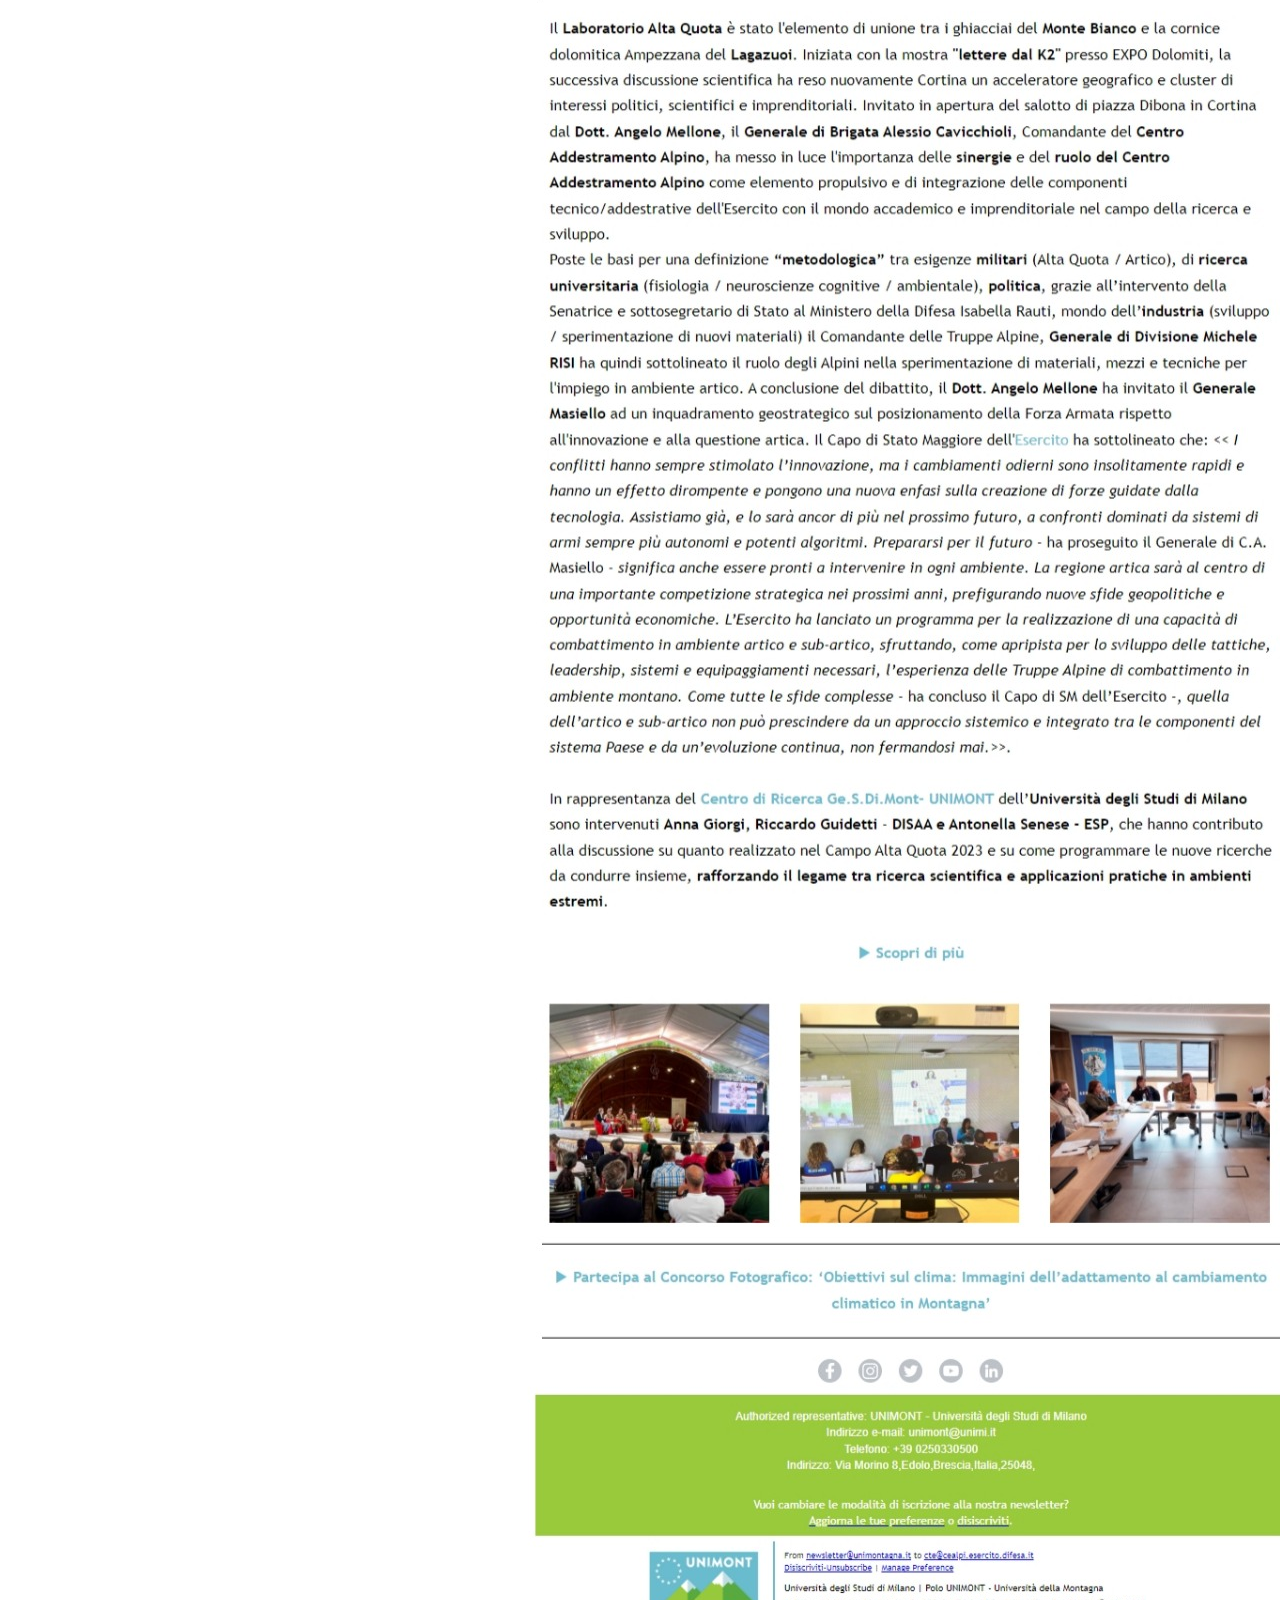
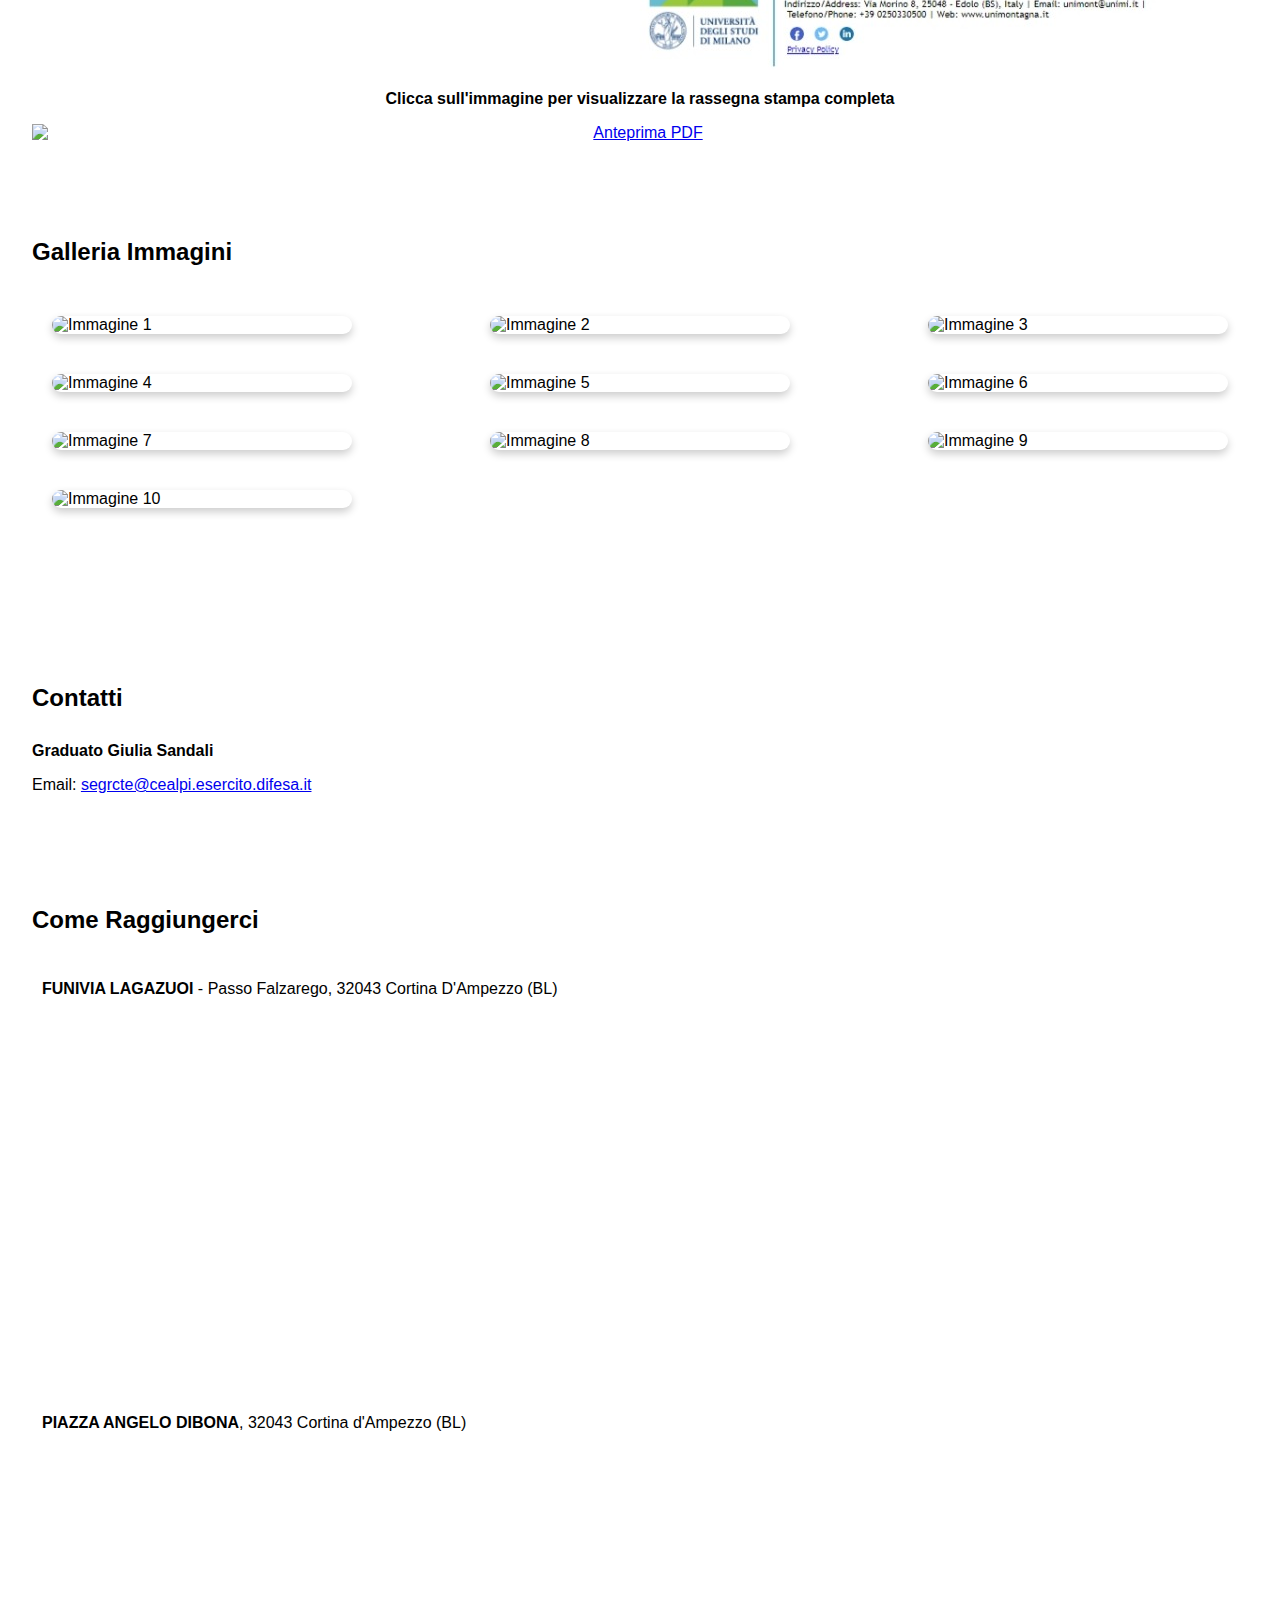
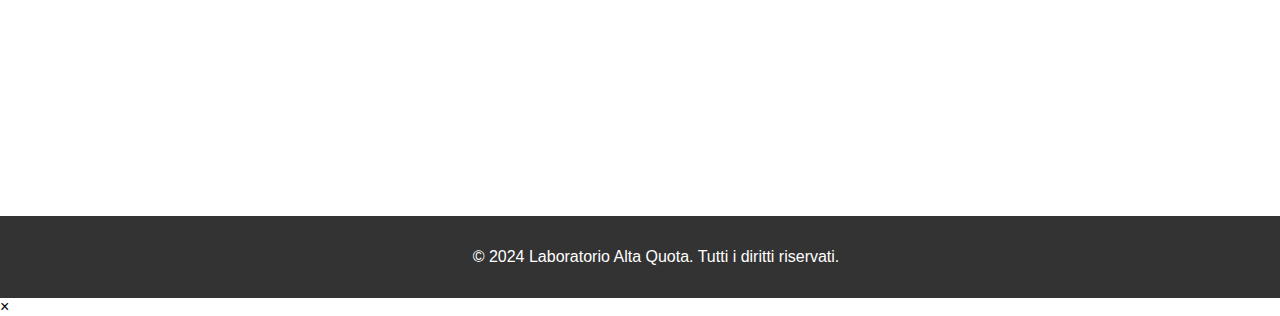
==== commit 68444fe4: "Add files via upload" ====
--- a/index.html
+++ b/index.html
@@ -60,11 +60,10 @@
 </video>
 </div>
 <div class="media-item">
-<a href="https://amog-zcmp.campaign-view.eu/ua/viewinbrowser?od=3z4fff3be4fcd1a8c91fd4ce6d06f5f0e2&rd=13e07c90f0c0adc&sd=13e07c90f0beb81&n=11699e4c32d033b&mrd=13e07c90f0beb6f&m=1.com" target="_blank">
-<iframe src="https://amog-zcmp.campaign-view.eu/ua/viewinbrowser?od=3z4fff3be4fcd1a8c91fd4ce6d06f5f0e2&rd=13e07c90f0c0adc&sd=13e07c90f0beb81&n=11699e4c32d033b&mrd=13e07c90f0beb6f&m=1.com" width="100%" height="200px" style="border: 1px solid #ccc;"></iframe>
+<a href="https://amog-zcmp.campaign-view.eu/ua/viewinbrowser?od=3z4fff3be4fcd1a8c91fd4ce6d06f5f0e2&rd=13e07c90f0c0adc&sd=13e07c90f0beb81&n=11699e4c32d033b&mrd=13e07c90f0beb6f&m=1&ext=t" target="_blank">
+<img src="unimi.jpeg" alt="bla bla">
 </a>
 </div>
-
 <p><b>Clicca sull'immagine per visualizzare la rassegna stampa completa</b></p>
 <a href="Rassegna.pdf" target="_blank">
     <img src="Rassegnaimg.jpeg" alt="Anteprima PDF" style="max-width:100%; height:auto; display:block; margin:auto;" />
